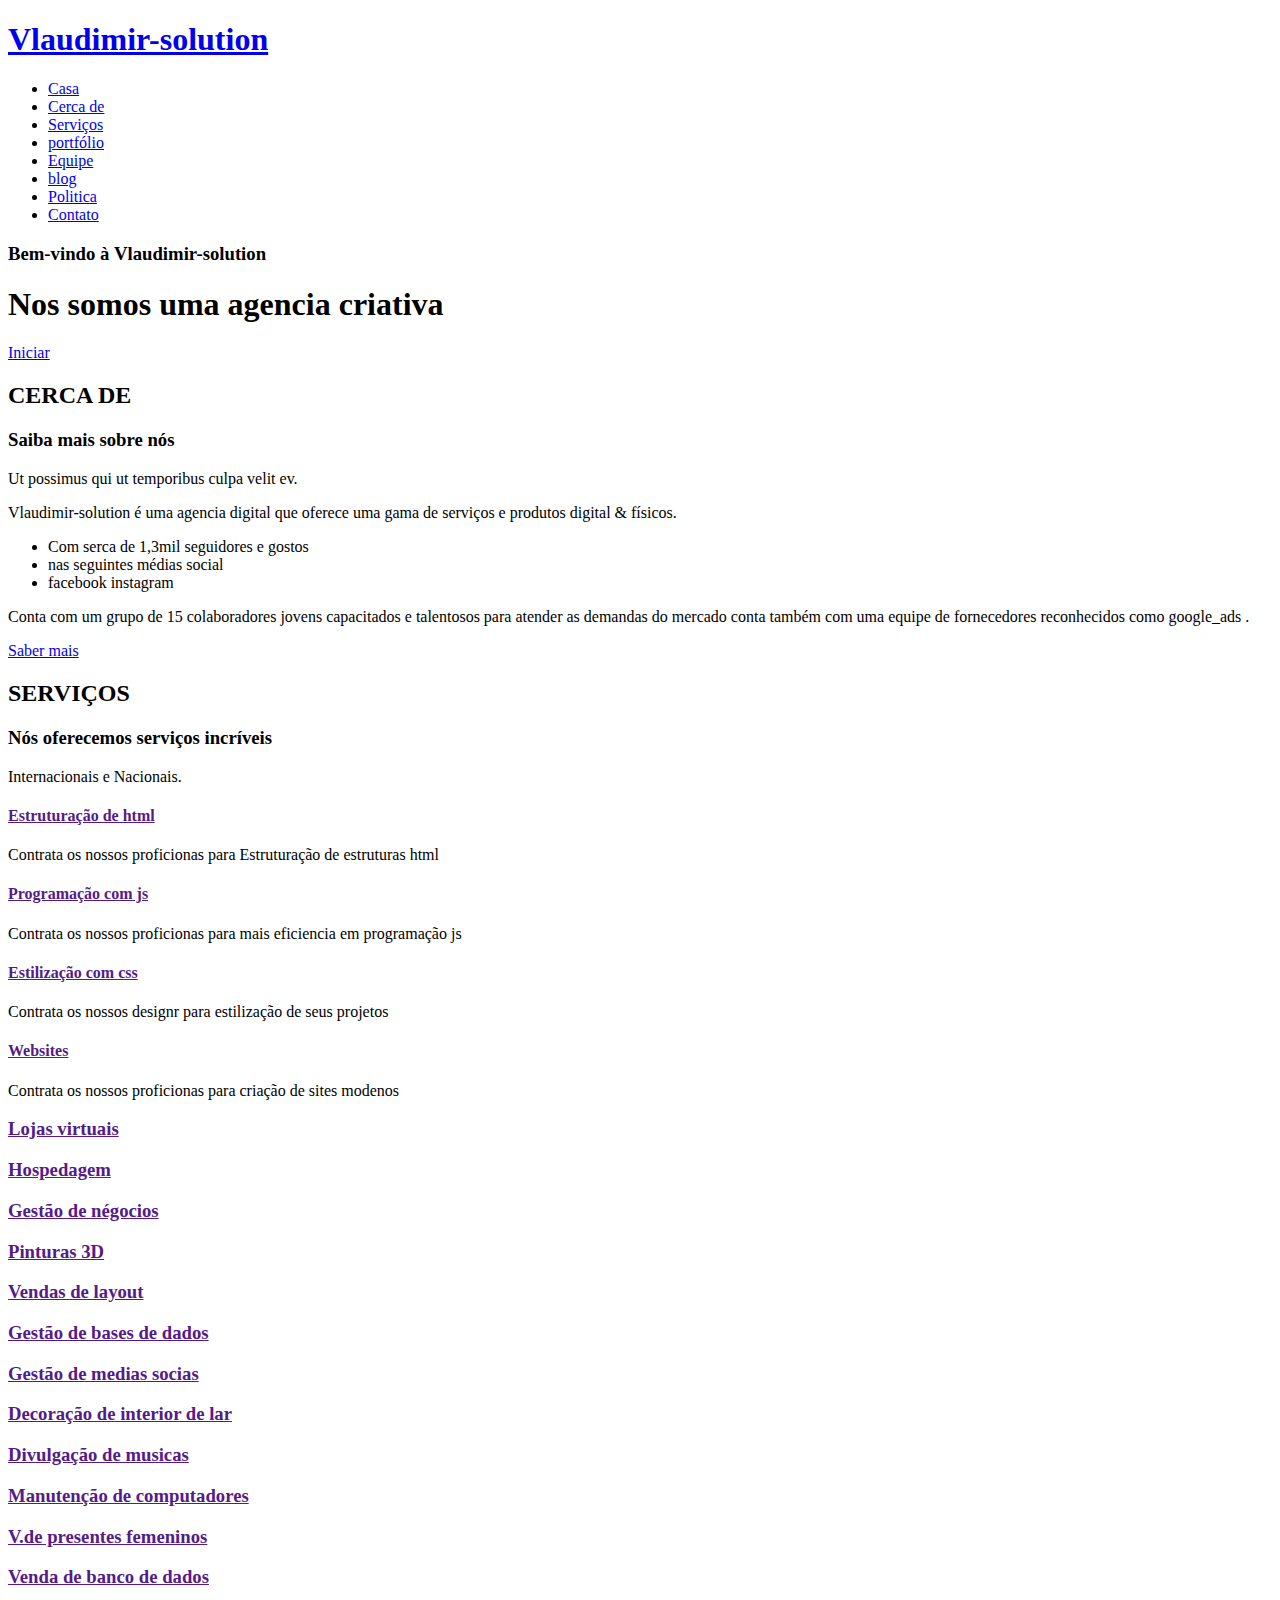
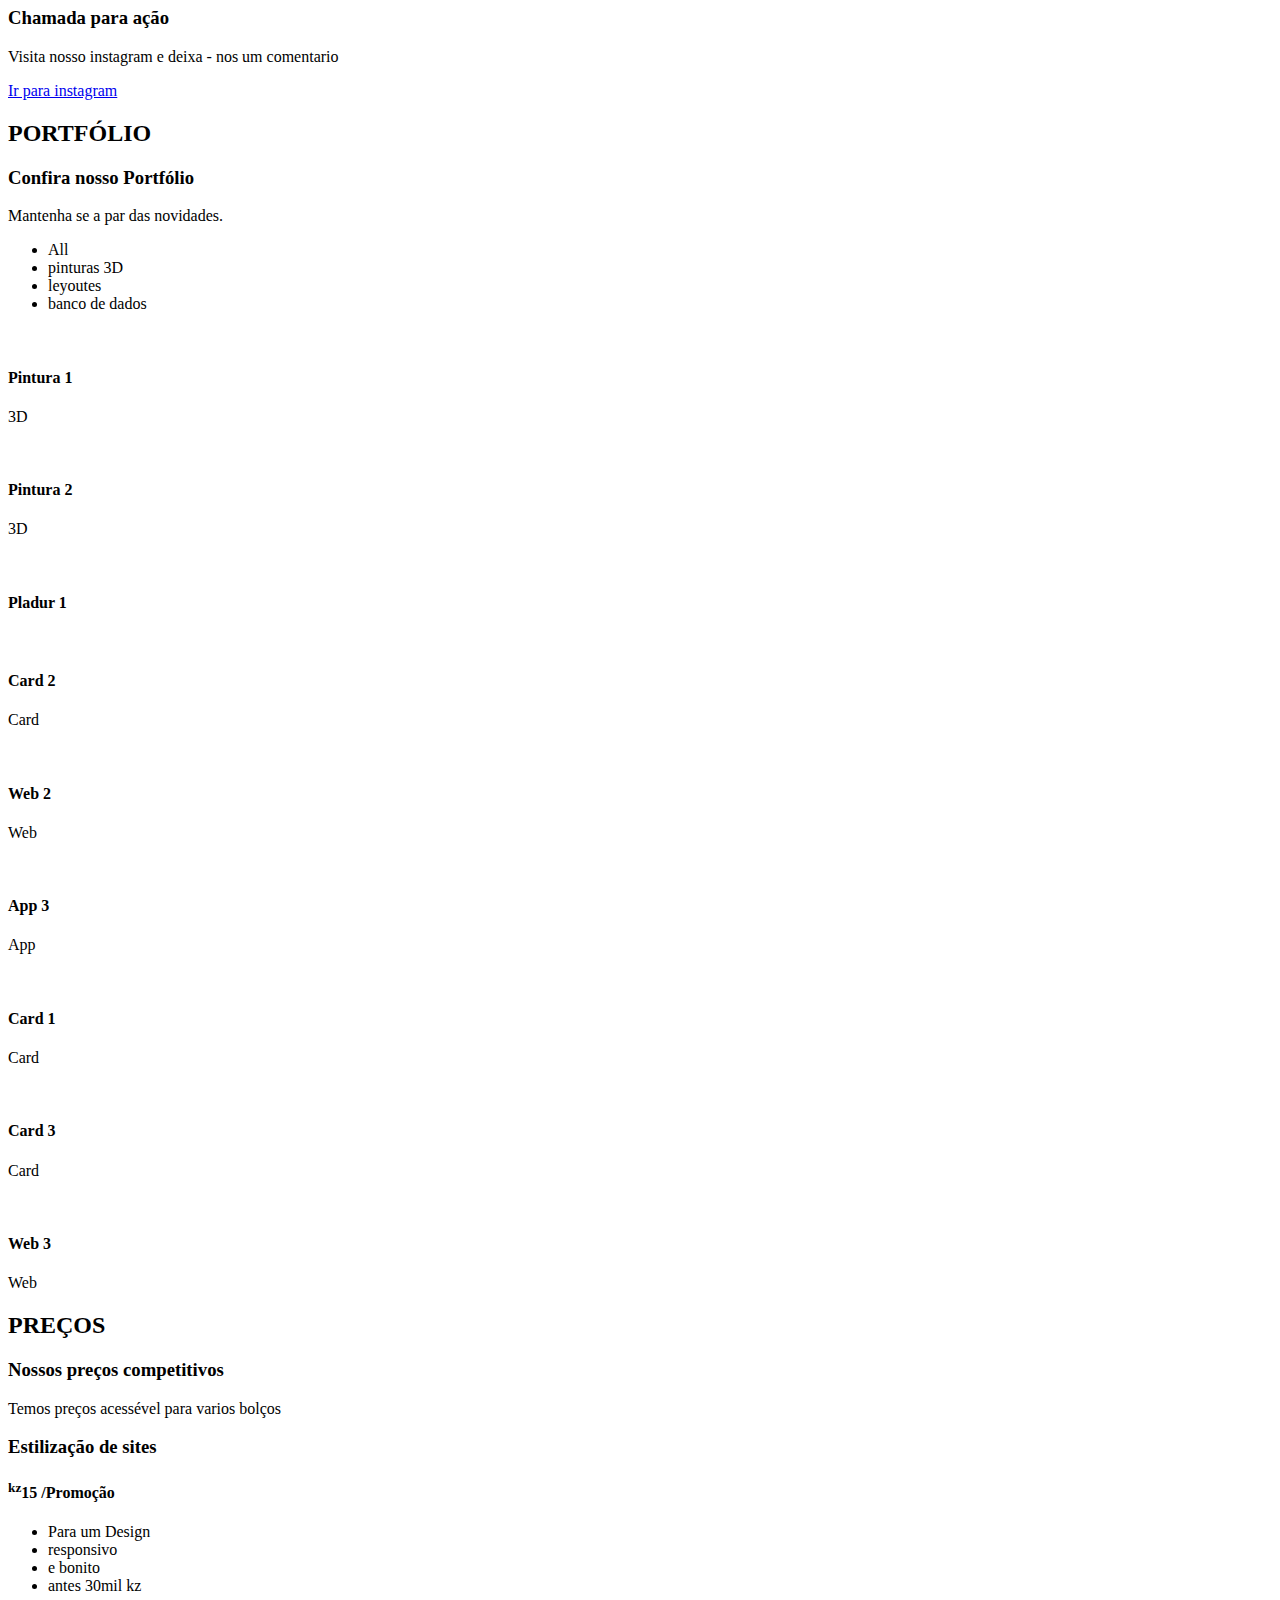
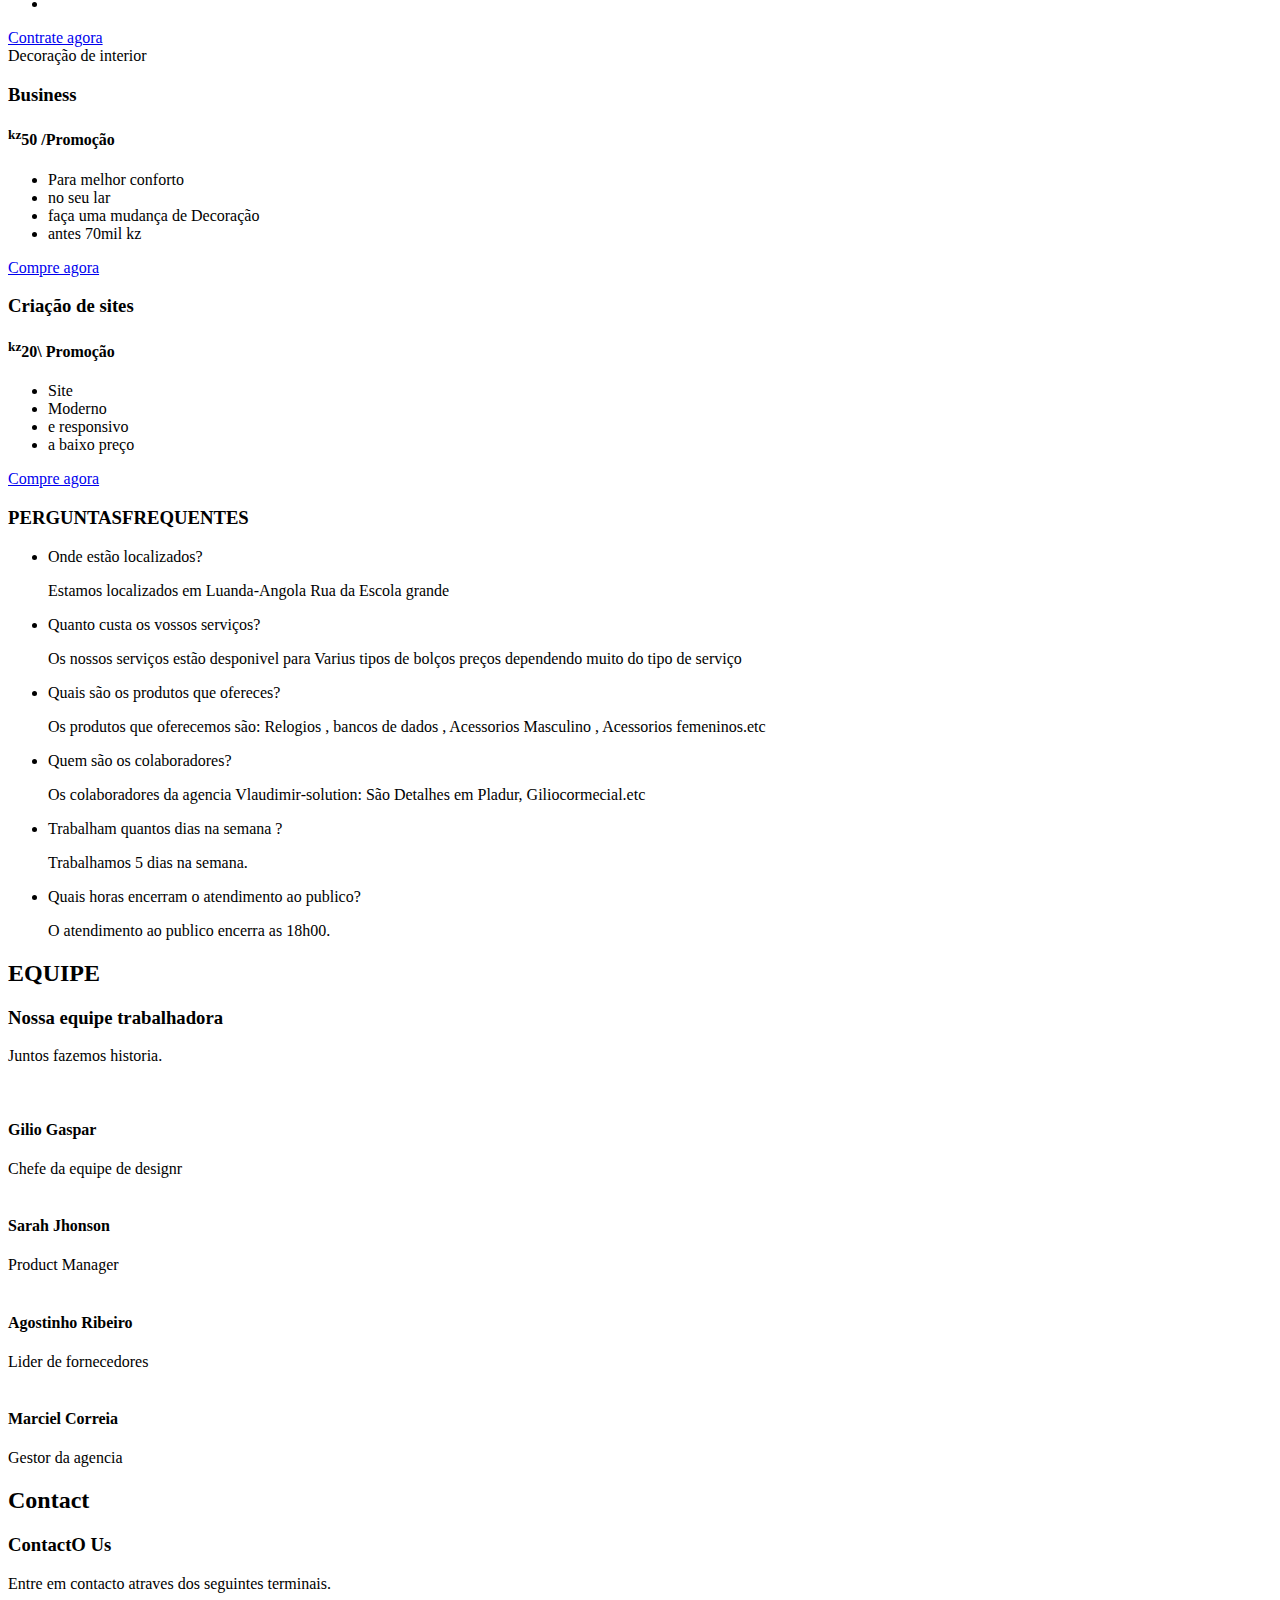
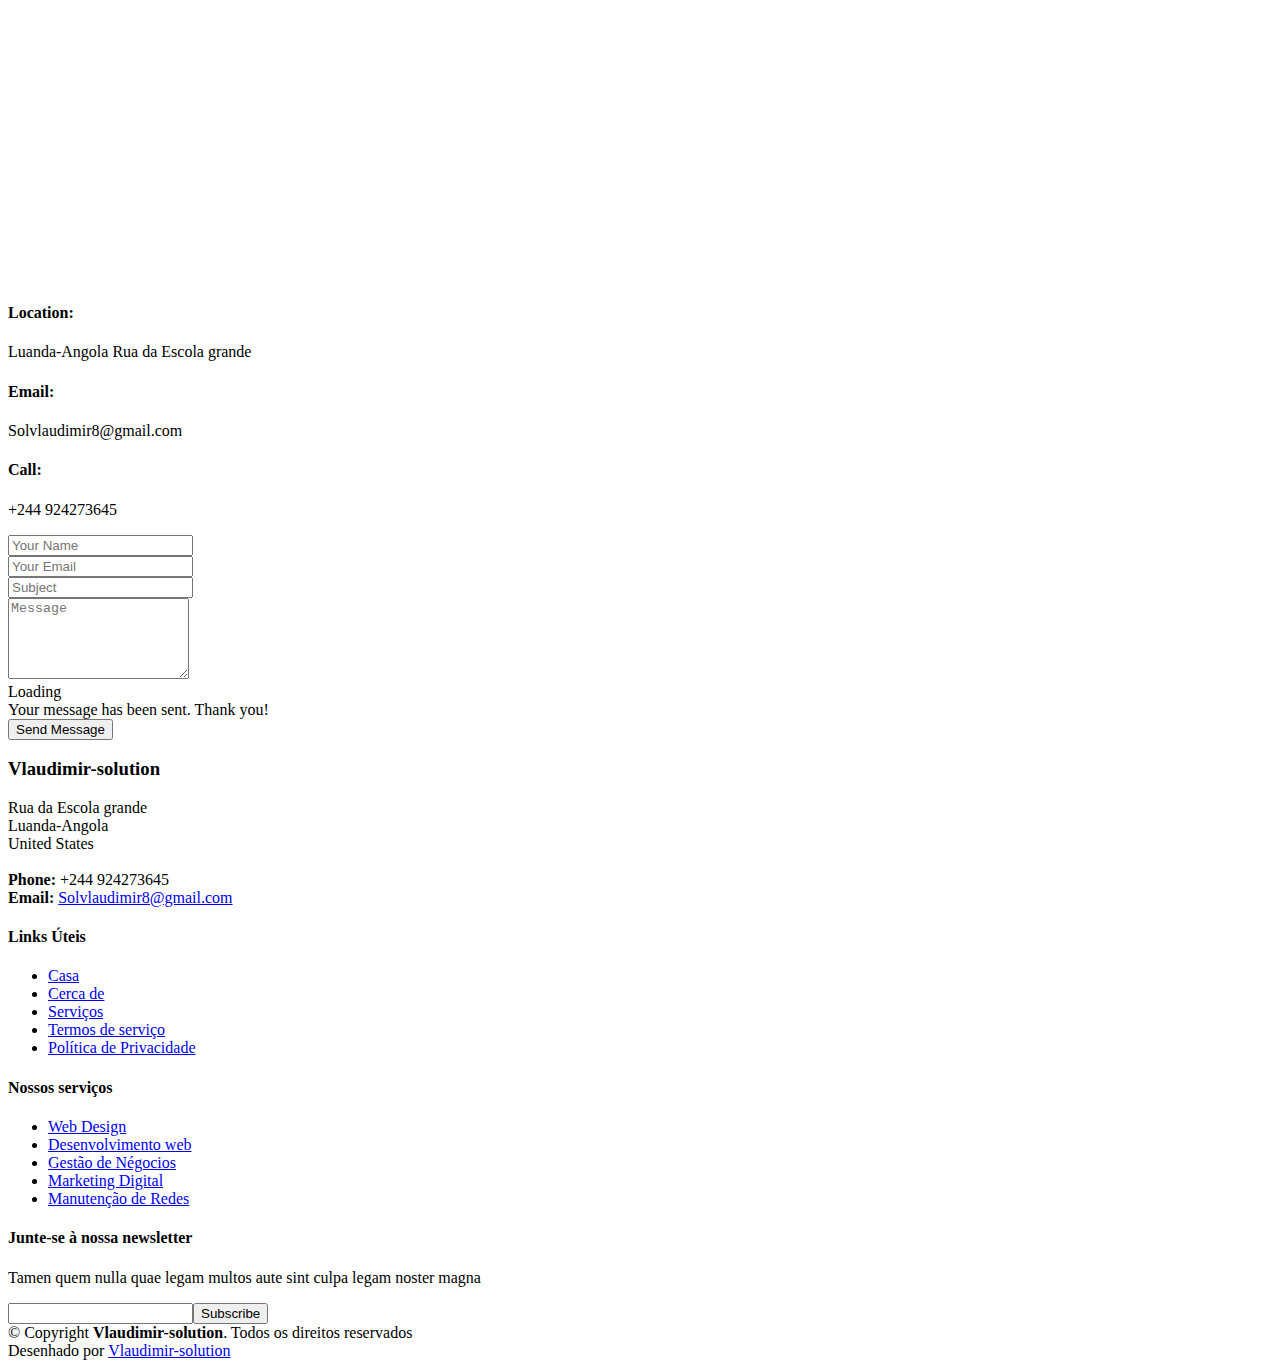
==== index.html @ 9960b3f1 "commit init" ====
<!DOCTYPE html>
<html lang="pt-br">

<head>
  <meta charset="utf-8">
  <meta content="width=device-width, initial-scale=1.0" name="viewport">

  <title>Vlaudimir-solution</title>
  <meta content="Este site é uma Âgencia Digital que oferece uma variedades de produtos & servições digital" name="description">
  <meta content="Vlaudimir-solutionencia Digital, Marketing Digital Digital,Web designr,Crição de sites blogs& lojas virtual,vendas de tichertes personalisadas , pladur" name="keywords">
  <meta content="Vlaudimir-solution" name="auctor" >

  <!-- Logotipo da agencia -->
  <link href="assets/img/logotipo vs.jpg" rel="icon">
  <link href="assets/img/apple-touch-icon.png" rel="apple-touch-icon">

  <!-- Google Fonts -->
  <link href="https://fonts.googleapis.com/css?family=Open+Sans:300,300i,400,400i,600,600i,700,700i|Nunito:300,300i,400,400i,600,600i,700,700i|Poppins:300,300i,400,400i,500,500i,600,600i,700,700i" rel="stylesheet">

  <!-- Vendor CSS Files -->
  <link href="assets/vendor/bootstrap/css/bootstrap.min.css" rel="stylesheet">
  <link href="assets/vendor/bootstrap-icons/bootstrap-icons.css" rel="stylesheet">
  <link href="assets/vendor/boxicons/css/boxicons.min.css" rel="stylesheet">
  <link href="assets/vendor/glightbox/css/glightbox.min.css" rel="stylesheet">
  <link href="assets/vendor/remixicon/remixicon.css" rel="stylesheet">
  <link href="assets/vendor/swiper/swiper-bundle.min.css" rel="stylesheet">

  <!-- Template Main CSS File -->
  <link href="assets/css/style.css" rel="stylesheet">

 
</head>

<body>

  <!-- ======= Header ======= -->
  <header id="header" class="fixed-top ">
    <div class="container d-flex align-items-center justify-content-between">

      <h1 class="logo"><a href="index.html">Vlaudimir-solution</a></h1>
      <!-- Uncomment below if you prefer to use an image logo -->
      <!-- <a href="index.html" class="logo"><img src="assets/img/logo.png" alt="" class="img-fluid"></a>-->

      <nav id="navbar" class="navbar">
        <ul>
          <li><a class="nav-link scrollto active" href="#hero">Casa</a></li>
          <li><a class="nav-link scrollto" href="#about">Cerca de</a></li>
          <li><a class="nav-link scrollto" href="#services"> Serviços</a></li>
          <li><a class="nav-link scrollto " href="#portfolio"> portfólio</a></li>
          <li><a class="nav-link scrollto" href="#team">Equipe</a></li>
          <li><a href="blog.html"> blog</a></li>
          <li class="dropdown"><a href="#"><span>Politica</span> <i class="bi bi-chevron-down"></i></a>
          <!-- <ul>
              <li><a href="#">Menu 1</a></li>
              <li class="dropdown"><a href="#"><span>menu</span> <i class="bi bi-chevron-right"></i></a>
                <ul>
                  <li><a href="#">Anúncio 1</a></li>
                  <li><a href="#">Ponto de amostra</a></li>
                  <li><a href="#">Ropas Masculino</a></li>
                  <li><a href="#">Acessorios femeninos</a></li>
                  <li><a href="#">F</a></li>
                </ul>
              </li>
              <li><a href="#">Drop Down 2</a></li>
              <li><a href="#">Drop Down 3</a></li>
              <li><a href="#">Drop Down 4</a></li>
            </ul>
          </li>--> 
          <li><a class="nav-link scrollto" href="#contact">Contato</a></li>
        </ul>
        <i class="bi bi-list mobile-nav-toggle"></i>
      </nav><!-- .navbar -->

    </div>
  </header><!-- End Header -->

  <!-- ======= Hero Section ======= -->
  <section id="hero">
    <div class="hero-container">
      <h3>Bem-vindo à <strong>Vlaudimir-solution</strong></h3>
      <h1>Nos somos uma agencia criativa</h1>
     <!-- <h2>Nos somos um grupo de jovens programadores talentosos   </h2>-->
      <a href="#about" class="btn-get-started scrollto">Iniciar</a>
    </div>
  </section><!-- End Hero -->

  <main id="main">

    <!-- ======= About Section ======= -->
    <section id="about" class="about">
      <div class="container">

        <div class="section-title">
          <h2>CERCA DE</h2>
          <h3>Saiba mais  <span>sobre nós</span></h3>
          <p>Ut possimus qui ut temporibus culpa velit ev.</p>
        </div>

        <div class="row content">
          <div class="col-lg-6">
            <p>
              Vlaudimir-solution é uma agencia digital que oferece uma gama de serviços e produtos digital & físicos.
            </p>
            <ul>
              <li><i class="ri-check-double-line"></i>Com serca de 1,3mil  seguidores e gostos</li>
              <li><i class="ri-check-double-line"></i>nas seguintes médias social</li>
              <li><i class="ri-check-double-line"></i>facebook instagram </li>
            </ul>
          </div>
          <div class="col-lg-6 pt-4 pt-lg-0">
            <p>
             Conta com um grupo de 15 colaboradores jovens capacitados e talentosos para atender as demandas do mercado conta também com uma equipe de fornecedores reconhecidos como google_ads .
            </p>
            <a href="blog.html" class="btn-learn-more">Saber mais</a>
          </div>
        </div>

      </div>
    </section><!-- End About Section -->

    <!-- ======= Services Section ======= -->
    <section id="services" class="services">
      <div class="container">

        <div class="section-title">
          <h2>SERVIÇOS</h2>
          <h3>Nós oferecemos  <span>serviços incríveis</span></h3>
          <p>Internacionais e Nacionais.</p>
        </div>

        <div class="row">
          <div class="col-md-6 col-lg-3 d-flex align-items-stretch mb-5 mb-lg-0">
            <div class="icon-box">
              <div class="icon"></i><i class="bi bi-filetype-html"></i></div>
              <h4 class="title"><a href="">Estruturação de html</a></h4>
              <p class="description">Contrata os nossos proficionas para Estruturação de estruturas html</p>
            </div>
          </div>

          <div class="col-md-6 col-lg-3 d-flex align-items-stretch mb-5 mb-lg-0">
            <div class="icon-box">
              <div class="icon"><i class="bi bi-filetype-js"></i></i></div>
              <h4 class="title"><a href="">Programação com js</a></h4>
              <p class="description">Contrata os nossos proficionas para mais eficiencia em programação js </p>
            </div>
          </div>

          <div class="col-md-6 col-lg-3 d-flex align-items-stretch mb-5 mb-lg-0">
            <div class="icon-box">
              <div class="icon"><i class="bi bi-filetype-css"></i></div>
              <h4 class="title"><a href="">Estilização com css</a></h4>
              <p class="description">Contrata os nossos designr para estilização de seus projetos</p>
            </div>
          </div>

          <div class="col-md-6 col-lg-3 d-flex align-items-stretch mb-5 mb-lg-0">
            <div class="icon-box">
              <div class="icon"><i class="bx bx-world"></i></div>
              <h4 class="title"><a href="">Websites</a></h4>
              <p class="description">Contrata os nossos proficionas para criação de sites modenos</p>
            </div>
          </div>

        </div>

      </div>
    </section><!-- End Services Section -->

    <!-- ======= Features Section ======= -->
    <section id="features" class="features">
      <div class="container">

        <div class="row">
          <div class="col-lg-3 col-md-4 col-6 col-6">
            <div class="icon-box">
              <i class="ri-store-line" style="color: #ffbb2c;"></i>
              <h3><a href="">Lojas virtuais</a></h3>
            </div>
          </div>
          <div class="col-lg-3 col-md-4 col-6">
            <div class="icon-box">
              <i class="bi bi-arrow-down-up"style="color: #5578ff;"></i>
              <h3><a href="">Hospedagem </a></h3>
            </div>
          </div>
          <div class="col-lg-3 col-md-4 col-6 mt-4 mt-md-0">
            <div class="icon-box">
              <i class="bi bi-buildings"style="color: #e80368;"></i>
              <h3><a href="">Gestão de négocios</a></h3>
            </div>
          </div>
          <div class="col-lg-3 col-md-4 col-6 mt-4 mt-lg-0">
            <div class="icon-box">
              <i class="ri-paint-brush-line" style="color: #e361ff;"></i>
              <h3><a href="">Pinturas 3D</a></h3>
            </div>
          </div>
          <div class="col-lg-3 col-md-4 col-6 mt-4">
            <div class="icon-box">
              <i class="bi bi-columns"style="color: #47aeff;"></i>
              <h3><a href="">Vendas de layout</a></h3>
            </div>
          </div>
          <div class="col-lg-3 col-md-4 col-6 mt-4">
            <div class="icon-box">
              <i class="bi bi-database"style="color: #ffa76e;"></i>
              <h3><a href="">Gestão de bases de dados</a></h3>
            </div>
          </div>
          <div class="col-lg-3 col-md-4 col-6 mt-4">
            <div class="icon-box">
              <i class="bi bi-facebook" style="color: #11dbcf;"></i>
              <h3><a href="">Gestão de medias socias</a></h3>
            </div>
          </div>
          <div class="col-lg-3 col-md-4 col-6 mt-4">
            <div class="icon-box">
              <i class="bi bi-house-door"style="color: #4233ff;"></i>
              <h3><a href="">Decoração de interior de lar</a></h3>
            </div>
          </div>
          <div class="col-lg-3 col-md-4 col-6 mt-4">
            <div class="icon-box">
              <i class="bi bi-music-note-beamed"style="color: #b2904f;"></i>
              <h3><a href="">Divulgação de musicas</a></h3>
            </div>
          </div>
          <div class="col-lg-3 col-md-4 col-6 mt-4">
            <div class="icon-box">
              <i class="bi bi-pc-display"style="color: #b20969;"></i>
              <h3><a href="">Manutenção de computadores</a></h3>
            </div>
          </div>
          <div class="col-lg-3 col-md-4 col-6 mt-4">
            <div class="icon-box">
              <i class="bi bi-gift"style="color: #ff5828;"></i>
              <h3><a href="">V.de presentes femeninos</a></h3>
            </div>
          </div>
          <div class="col-lg-3 col-md-4 col-6 mt-4">
            <div class="icon-box">
              <i class="bi bi-filetype-sql"style="color: #29cc61;"></i>
              <h3><a href="">Venda de banco de dados</a></h3>
            </div>
          </div>
        </div>

      </div>
    </section><!-- End Features Section -->

    <!-- ======= Cta Section ======= -->
    <section id="cta" class="cta">
      <div class="container">

        <div class="text-center">
          <h3>Chamada para ação</h3>
          <p> Visita nosso instagram e deixa - nos um comentario<i class="bi bi-chat"></i></p>
          <a class="cta-btn" href="https://www.instagram.com/vlaudimir_solution/">Ir para instagram</a>
        </div>

      </div>
    </section><!-- End Cta Section -->

    <!-- ======= Portfolio Section ======= -->
    <section id="portfolio" class="portfolio">
      <div class="container">

        <div class="section-title">
          <h2>PORTFÓLIO</h2>
          <h3>Confira nosso <span>Portfólio</span></h3>
          <p>Mantenha se a par das novidades.</p>
        </div>

        <div class="row">
          <div class="col-lg-12 d-flex justify-content-center">
            <ul id="portfolio-flters">
              <li data-filter="*" class="filter-active">All</li>
              <li data-filter=".filter-app">pinturas 3D</li>
              <li data-filter=".filter-card">leyoutes</li>
              <li data-filter=".filter-web">banco de dados</li>
            </ul>
          </div>
        </div>

        <div class="row portfolio-container">

          <div class="col-lg-4 col-md-6 portfolio-item filter-app">
            <img src="assets/img/portfolio/portifolio1.jpeg" class="img-fluid" alt="">
            <div class="portfolio-info">
              <h4>Pintura 1</h4>
              <p>3D</p>
              <a href="assets/img/portfolio/portfolio11.jpeg" data-gallery="portfolioGallery" class="portfolio-lightbox preview-link" title="App 1"><i class="bx bx-plus"></i></a>
              <a href="portfolio-details.html" class="details-link" title="More Details"><i class="bx bx-link"></i></a>
            </div>
          </div>

          <div class="col-lg-4 col-md-6 portfolio-item filter-web">
            <img src="assets/img/portfolio/portifolio2.jpeg" class="img-fluid" alt="">
            
            <div class="portfolio-info">
              <h4>Pintura 2</h4>
              <p>3D</p>
              <a href="assets/img/portfolio/portfolio-2.jpg" data-gallery="portfolioGallery" class="portfolio-lightbox preview-link" title="Web 3"><i class="bx bx-plus"></i></a>
              <a href="portfolio-details.html" class="details-link" title="More Details"><i class="bx bx-link"></i></a>
            </div>
          </div>

          <div class="col-lg-4 col-md-6 portfolio-item filter-app">
            <img src="assets/img/portfolio/portifolio3.jpeg" class="img-fluid" alt="">
            <div class="portfolio-info">
              <h4>Pladur 1</h4>
              <p></p>
              <a href="assets/img/portfolio/portfolio-3.jpg" data-gallery="portfolioGallery" class="portfolio-lightbox preview-link" title="App 2"><i class="bx bx-plus"></i></a>
              <a href="portfolio-details.html" class="details-link" title="More Details"><i class="bx bx-link"></i></a>
            </div>
          </div>

          <div class="col-lg-4 col-md-6 portfolio-item filter-card">
            <img src="assets/img/portfolio/portifolio4.jpeg" class="img-fluid" alt="">
            <div class="portfolio-info">
              <h4>Card 2</h4>
              <p>Card</p>
              <a href="assets/img/portfolio/portfolio-4.jpg" data-gallery="portfolioGallery" class="portfolio-lightbox preview-link" title="Card 2"><i class="bx bx-plus"></i></a>
              <a href="portfolio-details.html" class="details-link" title="More Details"><i class="bx bx-link"></i></a>
            </div>
          </div>

          <div class="col-lg-4 col-md-6 portfolio-item filter-web">
            <img src="assets/img/portfolio/portifolio5.jpeg" height="275px" class="img-fluid" alt="">
            <div class="portfolio-info">
              <h4>Web 2</h4>
              <p>Web</p>
              <a href="assets/img/portfolio/portfolio-5.jpg" data-gallery="portfolioGallery" class="portfolio-lightbox preview-link" title="Web 2"><i class="bx bx-plus"></i></a>
              <a href="portfolio-details.html" class="details-link" title="More Details"><i class="bx bx-link"></i></a>
            </div>
          </div>

          <div class="col-lg-4 col-md-6 portfolio-item filter-app">
            <img src="assets/img/portfolio/portifolio6.jpeg" class="img-fluid" alt="">
            <div class="portfolio-info">
              <h4>App 3</h4>
              <p>App</p>
              <a href="assets/img/portfolio/portifolio6.jpeg" data-gallery="portfolioGallery" class="portfolio-lightbox preview-link" title="App 3"><i class="bx bx-plus"></i></a>
              <a href="portfolio-details.html" class="details-link" title="More Details"><i class="bx bx-link"></i></a>
            </div>
          </div>

          <div class="col-lg-4 col-md-6 portfolio-item filter-card">
            <img src="assets/img/portfolio/portifolio7.jpeg" class="img-fluid" alt="">
            <div class="portfolio-info">
              <h4>Card 1</h4>
              <p>Card</p>
              <a href="assets/img/portfolio/portfolio-7.jpg" data-gallery="portfolioGallery" class="portfolio-lightbox preview-link" title="Card 1"><i class="bx bx-plus"></i></a>
              <a href="portfolio-details.html" class="details-link" title="More Details"><i class="bx bx-link"></i></a>
            </div>
          </div>

          <div class="col-lg-4 col-md-6 portfolio-item filter-card">
            <img src="assets/img/portfolio/portifolio8.jpeg" class="img-fluid" alt="">
            <div class="portfolio-info">
              <h4>Card 3</h4>
              <p>Card</p>
              <a href="assets/img/portfolio/portifolio8.jpeg" data-gallery="portfolioGallery" class="portfolio-lightbox preview-link" title="Card 3"><i class="bx bx-plus"></i></a>
              <a href="portfolio-details.html" class="details-link" title="More Details"><i class="bx bx-link"></i></a>
            </div>
          </div>

          <div class="col-lg-4 col-md-6 portfolio-item filter-web">
            <img src="assets/img/portfolio/portifolio9.jpeg" class="img-fluid" alt="">
            <div class="portfolio-info">
              <h4>Web 3</h4>
              <p>Web</p>
              <a href="assets/img/portfolio/portfolio-9.jpg" data-gallery="portfolioGallery" class="portfolio-lightbox preview-link" title="Web 3"><i class="bx bx-plus"></i></a>
              <a href="portfolio-details.html" class="details-link" title="More Details"><i class="bx bx-link"></i></a>
            </div>
          </div>

        </div>

      </div>
    </section><!-- End Portfolio Section -->

    <!-- ======= Pricing Section ======= -->
    <section id="pricing" class="pricing">
      <div class="container">

        <div class="section-title">
          <h2>PREÇOS</h2>
          <h3>Nossos preços <span>competitivos</span></h3>
          <p>Temos preços acessével para varios bolços</p>
        </div>

        <div class="row">

          <div class="col-lg-4 col-md-6">
            <div class="box">
              <h3>Estilização de sites</h3>
              <h4><sup>kz</sup>15<span> /Promoção</span></h4>
              <ul>
                <li>Para um Design</li>
                <li>responsivo</li>
                <li>e bonito</li>
                <li class="na">antes 30mil kz</li>
                <li class="na"></li>
              </ul>
              <div class="btn-wrap">
                <a href="#" class="btn-buy">Contrate agora</a>
              </div>
            </div>
          </div>

          <div class="col-lg-4 col-md-6 mt-4 mt-md-0">
            <div class="box recommended">
              <span class="recommended-badge">Decoração de interior</span>
              <h3>Business</h3>
              <h4><sup>kz</sup>50<span> /Promoção</span></h4>
              <ul>
                <li>Para melhor conforto</li>
                <li>no seu lar </li>
                <li>faça uma mudança de Decoração</li>
              
                <li class="na">antes 70mil kz</li>
              </ul>
              <div class="btn-wrap">
                <a href="#" class="btn-buy">Compre agora</a>
              </div>
            </div>
          </div>

          <div class="col-lg-4 col-md-6 mt-4 mt-lg-0">
            <div class="box">
              <h3>Criação de sites</h3>
              <h4><sup>kz</sup>20<span>\ Promoção</span></h4>
              <ul>
                <li>Site</li>
                <li>Moderno</li>
                <li>e responsivo</li>
                <li>a baixo preço</li>
                
              </ul>
              <div class="btn-wrap">
                <a href="#" class="btn-buy">Compre agora</a>
              </div>
            </div>
          </div>

        </div>

      </div>
    </section><!-- End Pricing Section -->

    <!-- ======= F.A.Q Section ======= -->
    <section id="faq" class="faq">
      <div class="container">

        <div class="section-title">
         <!-- <h2>F.A.Q</h2>-->
          <h3> PERGUNTAS<span>FREQUENTES</span></h3>
        </div>

        <ul class="faq-list">

          <li>
            <div data-bs-toggle="collapse" class="collapsed question" href="#faq1">Onde estão localizados? <i class="bi bi-chevron-down icon-show"></i><i class="bi bi-chevron-up icon-close"></i></div>
            <div id="faq1" class="collapse" data-bs-parent=".faq-list">
              <p>
                Estamos localizados em Luanda-Angola Rua da Escola grande<br>
                
              </p>
            </div>
          </li>

          <li>
            <div data-bs-toggle="collapse" href="#faq2" class="collapsed question">Quanto custa os vossos serviços? <i class="bi bi-chevron-down icon-show"></i><i class="bi bi-chevron-up icon-close"></i></div>
            <div id="faq2" class="collapse" data-bs-parent=".faq-list">
              <p>
                Os nossos serviços estão desponivel para Varius tipos de bolços  preços dependendo muito do tipo de serviço
              </p>
            </div>
          </li>

          <li>
            <div data-bs-toggle="collapse" href="#faq3" class="collapsed question">Quais são os produtos que ofereces? <i class="bi bi-chevron-down icon-show"></i><i class="bi bi-chevron-up icon-close"></i></div>
            <div id="faq3" class="collapse" data-bs-parent=".faq-list">
              <p>
                Os produtos que oferecemos são: Relogios , bancos de dados , Acessorios Masculino , Acessorios femeninos.etc
              </p>
            </div>
          </li>

          <li>
            <div data-bs-toggle="collapse" href="#faq4" class="collapsed question">Quem  são os colaboradores? <i class="bi bi-chevron-down icon-show"></i><i class="bi bi-chevron-up icon-close"></i></div>
            <div id="faq4" class="collapse" data-bs-parent=".faq-list">
              <p>
                 Os colaboradores da agencia Vlaudimir-solution: São  Detalhes em Pladur, Giliocormecial.etc
              </p>
            </div>
          </li>

          <li>
            <div data-bs-toggle="collapse" href="#faq5" class="collapsed question">Trabalham quantos dias na semana ? <i class="bi bi-chevron-down icon-show"></i><i class="bi bi-chevron-up icon-close"></i></div>
            <div id="faq5" class="collapse" data-bs-parent=".faq-list">
              <p>
                Trabalhamos 5 dias na semana.
              </p>
            </div>
          </li>

          <li>
            <div data-bs-toggle="collapse" href="#faq6" class="collapsed question">Quais horas encerram o atendimento ao publico? <i class="bi bi-chevron-down icon-show"></i><i class="bi bi-chevron-up icon-close"></i></div>
            <div id="faq6" class="collapse" data-bs-parent=".faq-list">
              <p>
                O atendimento ao publico encerra as 18h00.
              </p>
            </div>
          </li>

        </ul>

      </div>
    </section><!-- End F.A.Q Section -->

    <!-- ======= Team Section ======= -->
    <section id="team" class="team">
      <div class="container">

        <div class="section-title">
          <h2>EQUIPE</h2>
          <h3>Nossa equipe <span>trabalhadora</span></h3>
          <p>Juntos fazemos historia.</p>
        </div>

        <div class="row">

          <div class="col-lg-3 col-md-6 d-flex align-items-stretch">
            <div class="member">
              <div class="member-img">
                <img src="assets/img/team/team1.jpg" class="img-fluid" alt="">
                <div class="social">
                  <a href=""><i class="bi bi-twitter"></i></a>
                  <a href=""><i class="bi bi-facebook"></i></a>
                  <a href="https://www.instagram.com/vlaudimir_solution/"><i class="bi bi-instagram"></i></a>
                  <a href=""><i class="bi bi-linkedin"></i></a>
                </div>
              </div>
              <div class="member-info">
                <h4>Gilio Gaspar</h4>
                <span>Chefe da equipe de designr</span>
              </div>
            </div>
          </div>

          <div class="col-lg-3 col-md-6 d-flex align-items-stretch">
            <div class="member">
              <div class="member-img">
                <img src="assets/img/team/team2.jpg" class="img-fluid" alt="">
                <div class="social">
                  <a href=""><i class="bi bi-twitter"></i></a>
                  <a href=""><i class="bi bi-facebook"></i></a>
                  <a href=""><i class="bi bi-instagram"></i></a>
                  <a href=""><i class="bi bi-linkedin"></i></a>
                </div>
              </div>
              <div class="member-info">
                <h4>Sarah Jhonson</h4>
                <span>Product Manager</span>
              </div>
            </div>
          </div>

          <div class="col-lg-3 col-md-6 d-flex align-items-stretch">
            <div class="member">
              <div class="member-img">
                <img src="assets/img/team/team3.jpg" class="img-fluid" alt="">
                <div class="social">
                  <a href=""><i class="bi bi-twitter"></i></a>
                  <a href=""><i class="bi bi-facebook"></i></a>
                  <a href=""><i class="bi bi-instagram"></i></a>
                  <a href=""><i class="bi bi-linkedin"></i></a>
                </div>
              </div>
              <div class="member-info">
                <h4>Agostinho Ribeiro</h4>
                <span>Lider de fornecedores</span>
              </div>
            </div>
          </div>

          <div class="col-lg-3 col-md-6 d-flex align-items-stretch">
            <div class="member">
              <div class="member-img">
                <img src="assets/img/team/team4.jpg" class="img-fluid" alt="">
                <div class="social">
                  <a href=""><i class="bi bi-twitter"></i></a>
                  <a href=""><i class="bi bi-facebook"></i></a>
                  <a href=""><i class="bi bi-instagram"></i></a>
                  <a href=""><i class="bi bi-linkedin"></i></a>
                </div>
              </div>
              <div class="member-info">
                <h4>Marciel Correia</h4>
                <span>Gestor da agencia</span>
              </div>
            </div>
          </div>

        </div>

      </div>
    </section><!-- End Team Section -->

    <!-- ======= Contact Section ======= -->
    <section id="contact" class="contact">
      <div class="container">

        <div class="section-title">
          <h2>Contact</h2>
          <h3>ContactO <span>Us</span></h3>
          <p>Entre em contacto atraves dos seguintes terminais.</p>
        </div>

        <div>
          <iframe src="https://www.google.com/maps/embed?pb=!1m18!1m12!1m3!1d15769.685905044178!2d13.279190507606616!3d-8.840292885527916!2m3!1f0!2f0!3f0!3m2!1i1024!2i768!4f13.1!3m3!1m2!1s0x1a51f1153a3823f1%3A0xcf350c70adf26779!2sescola%20Grande!5e0!3m2!1spt-PT!2sao!4v1673445934446!5m2!1spt-PT!2sao" width="1000PX" height="270PX" style="border:0;" allowfullscreen="" loading="lazy" referrerPolítica de Privacidade="no-referrer-when-downgrade"></iframe>
        </div>

        <div class="row mt-5">

          <div class="col-lg-4">
            <div class="info">
              <div class="address">
                <i class="bi bi-geo-alt"></i>
                <h4>Location:</h4>
                <p>Luanda-Angola Rua da Escola grande</p>
              </div>

              <div class="email">
                <i class="bi bi-envelope"></i>
                <h4>Email:</h4>
                <p>Solvlaudimir8@gmail.com</p>
              </div>

              <div class="phone">
                <i class="bi bi-phone"></i>
                <h4>Call:</h4>
                <p>+244 924273645</p>
              </div>

            </div>

          </div>

          <div class="col-lg-8 mt-5 mt-lg-0">

            <form action="forms/contact.php" method="post" role="form" class="php-email-form">
              <div class="row">
                <div class="col-md-6 form-group">
                  <input type="text" name="name" class="form-control" id="name" placeholder="Your Name" required>
                </div>
                <div class="col-md-6 form-group mt-3 mt-md-0">
                  <input type="email" class="form-control" name="email" id="email" placeholder="Your Email" required>
                </div>
              </div>
              <div class="form-group mt-3">
                <input type="text" class="form-control" name="subject" id="subject" placeholder="Subject" required>
              </div>
              <div class="form-group mt-3">
                <textarea class="form-control" name="message" rows="5" placeholder="Message" required></textarea>
              </div>
              <div class="my-3">
                <div class="loading">Loading</div>
                <div class="error-message"></div>
                <div class="sent-message">Your message has been sent. Thank you!</div>
              </div>
              <div class="text-center"><button type="submit">Send Message</button></div>
            </form>

          </div>

        </div>

      </div>
    </section><!-- End Contact Section -->

  </main><!-- End #main -->

  <!-- ======= Footer ======= -->
  <footer id="footer">

    <div class="footer-top">
      <div class="container">
        <div class="row">

          <div class="col-lg-3 col-md-6 footer-contact">
            <h3>Vlaudimir-solution</h3>
            <p>
              Rua da Escola grande<br>
              Luanda-Angola<br>
              United States <br><br>
              <strong>Phone:</strong> +244 924273645<br>
              <strong>Email:</strong> <a href="mailto:Solvlaudimir8@gmail.com">Solvlaudimir8@gmail.com</a> <br>
            </p>
          </div>





          <div class="col-lg-2 col-md-6 footer-links">
            <h4>Links Úteis</h4>
            <ul>
              <li><i class="bx bx-chevron-right"></i> <a href="#">Casa</a></li>
              <li><i class="bx bx-chevron-right"></i> <a href="#">Cerca de</a></li>
              <li><i class="bx bx-chevron-right"></i> <a href="#">Serviços</a></li>
              <li><i class="bx bx-chevron-right"></i> <a href="#">Termos de serviço</a></li>
              <li><i class="bx bx-chevron-right"></i> <a href="#">Política de Privacidade</a></li>
            </ul>
          </div>

          <div class="col-lg-3 col-md-6 footer-links">
            <h4>Nossos serviços</h4>
            <ul>
              <li><i class="bx bx-chevron-right"></i> <a href="#">Web Design</a></li>
              <li><i class="bx bx-chevron-right"></i> <a href="#">Desenvolvimento web</a></li>
              <li><i class="bx bx-chevron-right"></i> <a href="#">Gestão de Négocios</a></li>
              <li><i class="bx bx-chevron-right"></i> <a href="#">Marketing Digital</a></li>
              <li><i class="bx bx-chevron-right"></i> <a href="#">Manutenção de Redes</a></li>
            </ul>
          </div>

          <div class="col-lg-4 col-md-6 footer-newsletter">
            <h4>Junte-se à nossa newsletter</h4>
            <p>Tamen quem nulla quae legam multos aute sint culpa legam noster magna</p>
            <form action="" method="post">
              <input type="email" name="email"><input type="submit" value="Subscribe">
            </form>
          </div>

        </div>
      </div>
    </div>

    <div class="container d-md-flex py-4">

      <div class="me-md-auto text-center text-md-start">
        <div class="copyright">
          &copy; Copyright <strong><span>Vlaudimir-solution</span></strong>. Todos os direitos reservados
        </div>
        <div class="credits">
          
          Desenhado por <a href="https://www.facebook.com/people/Vlaudimir-solution/100071527245601/">Vlaudimir-solution</a>
        </div>
      </div>
      <div class="social-links text-center text-md-right pt-3 pt-md-0">
        <a href="https://twitter.com/VlaudimirS" class="twitter"><i class="bx bxl-twitter"></i></a>
        <a href="https://www.facebook.com/people/Vlaudimir-solution/100071527245601/?paipv=0&eav=AfYNBgfDDqJh4VzP-jcaLzPOrv1B4t2i1Clq-ge3w0HSK4olL8sWRRWQDKuY0DI4i5E&_rdr" class="facebook"><i class="bx bxl-facebook"></i></a>
        <a href="https://www.instagram.com/vlaudimir_solution/" class="instagram"><i class="bx bxl-instagram"></i></a>
        <a href="#" class="google-plus"><i class="bx bxl-skype"></i></a>
        <a href="#" class="linkedin"><i class="bx bxl-linkedin"></i></a>
        <a href="tiktok.com\@vlaudimirsolution3" class="linkedin"><i class="bi bi-tiktok"></i></a>
      </div>
    </div>
  </footer><!-- End Footer -->

  <a href="#" class="back-to-top d-flex align-items-center justify-content-center"><i class="bi bi-arrow-up-short"></i></a>

  <!-- Vendor JS Files -->
  <script src="assets/vendor/bootstrap/js/bootstrap.bundle.min.js"></script>
  <script src="assets/vendor/glightbox/js/glightbox.min.js"></script>
  <script src="assets/vendor/isotope-layout/isotope.pkgd.min.js"></script>
  <script src="assets/vendor/swiper/swiper-bundle.min.js"></script>
  <script src="assets/vendor/php-email-form/validate.js"></script>

  <!-- Template Main JS File -->
  <script src="assets/js/main.js"></script>

</body>

</html>
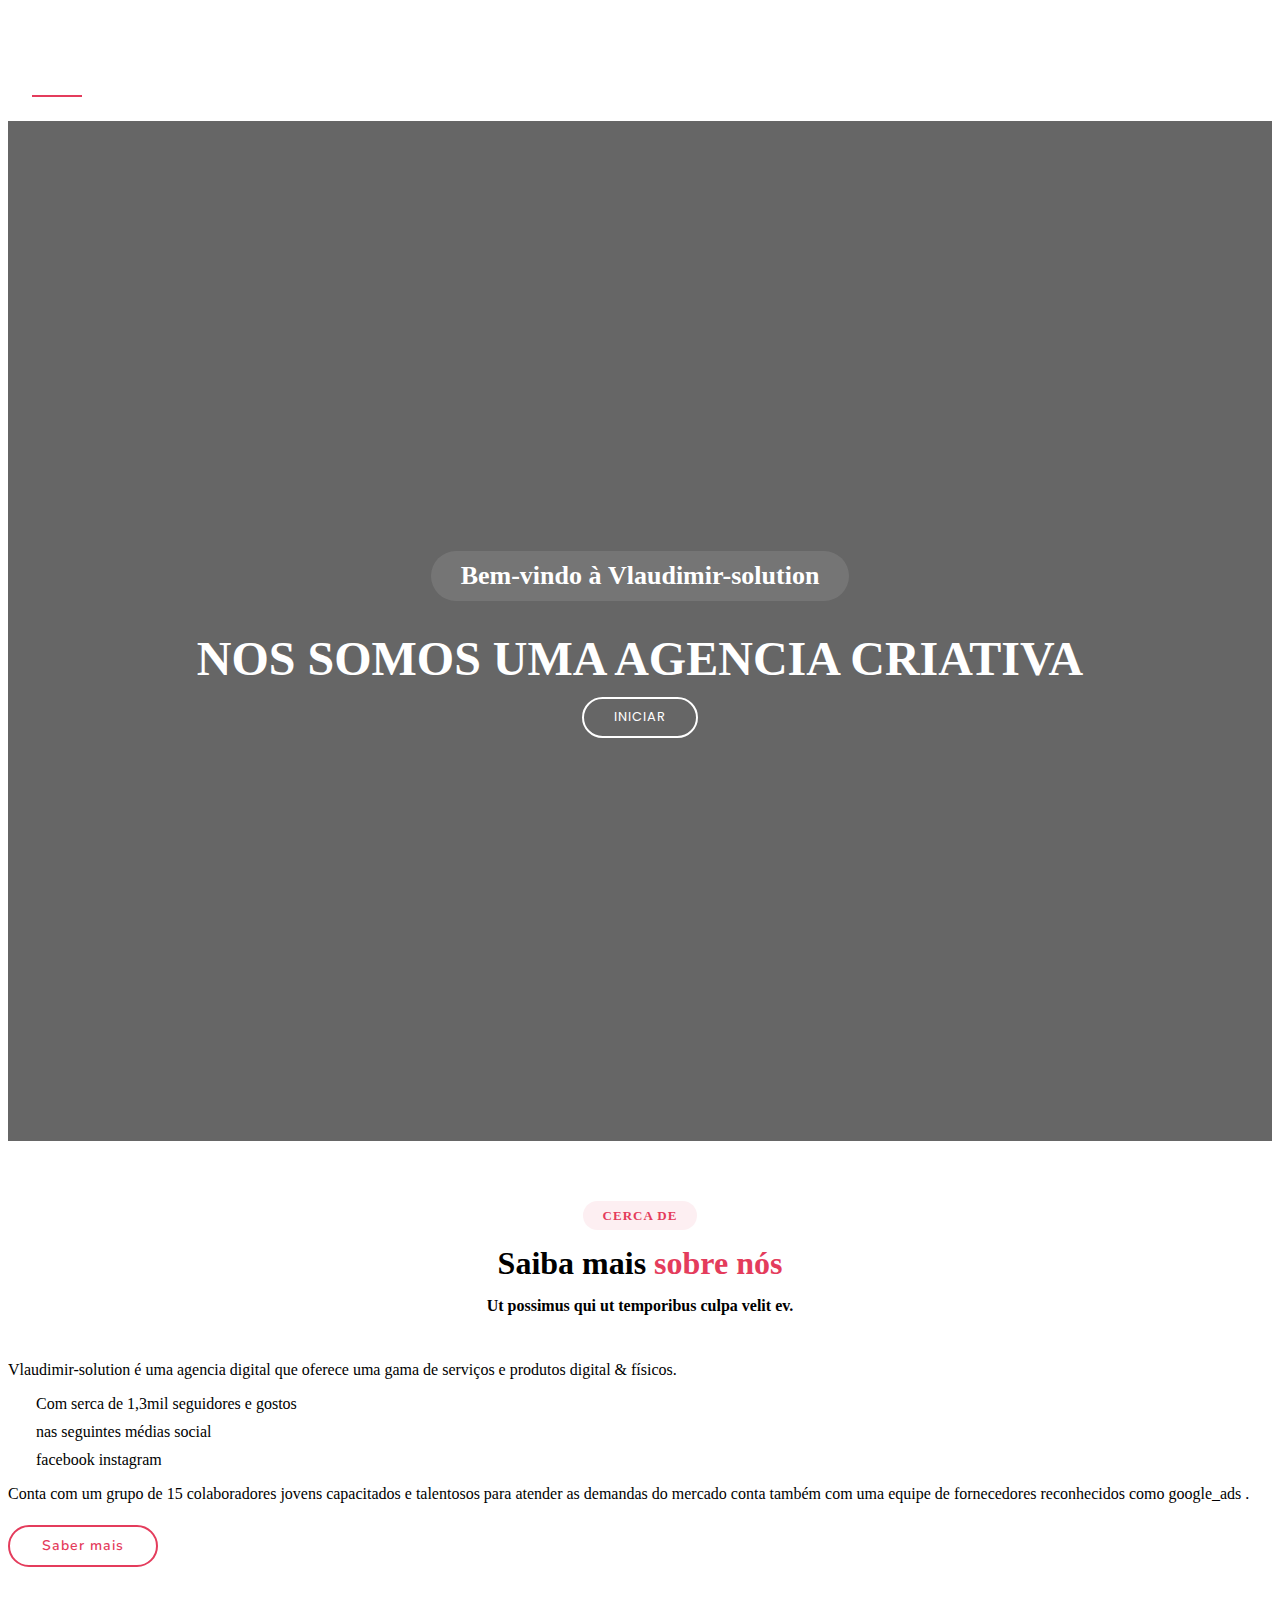
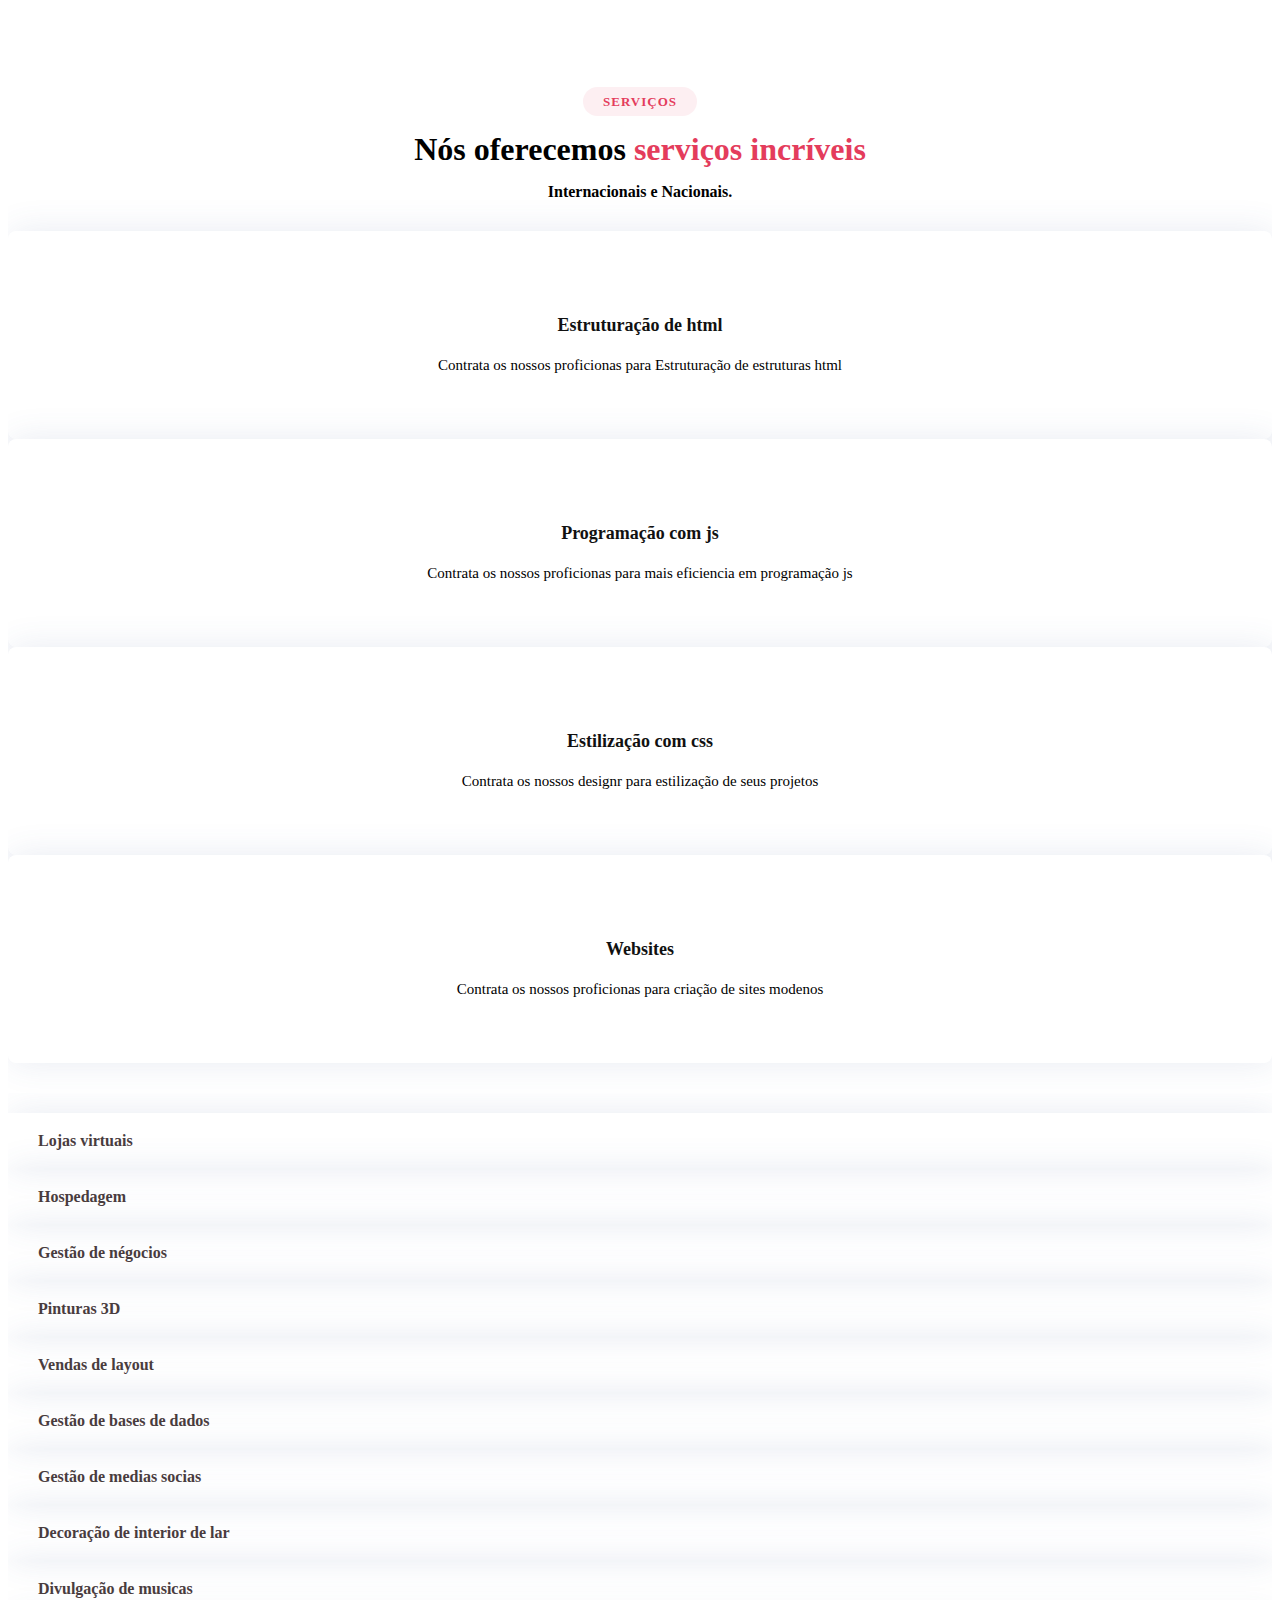
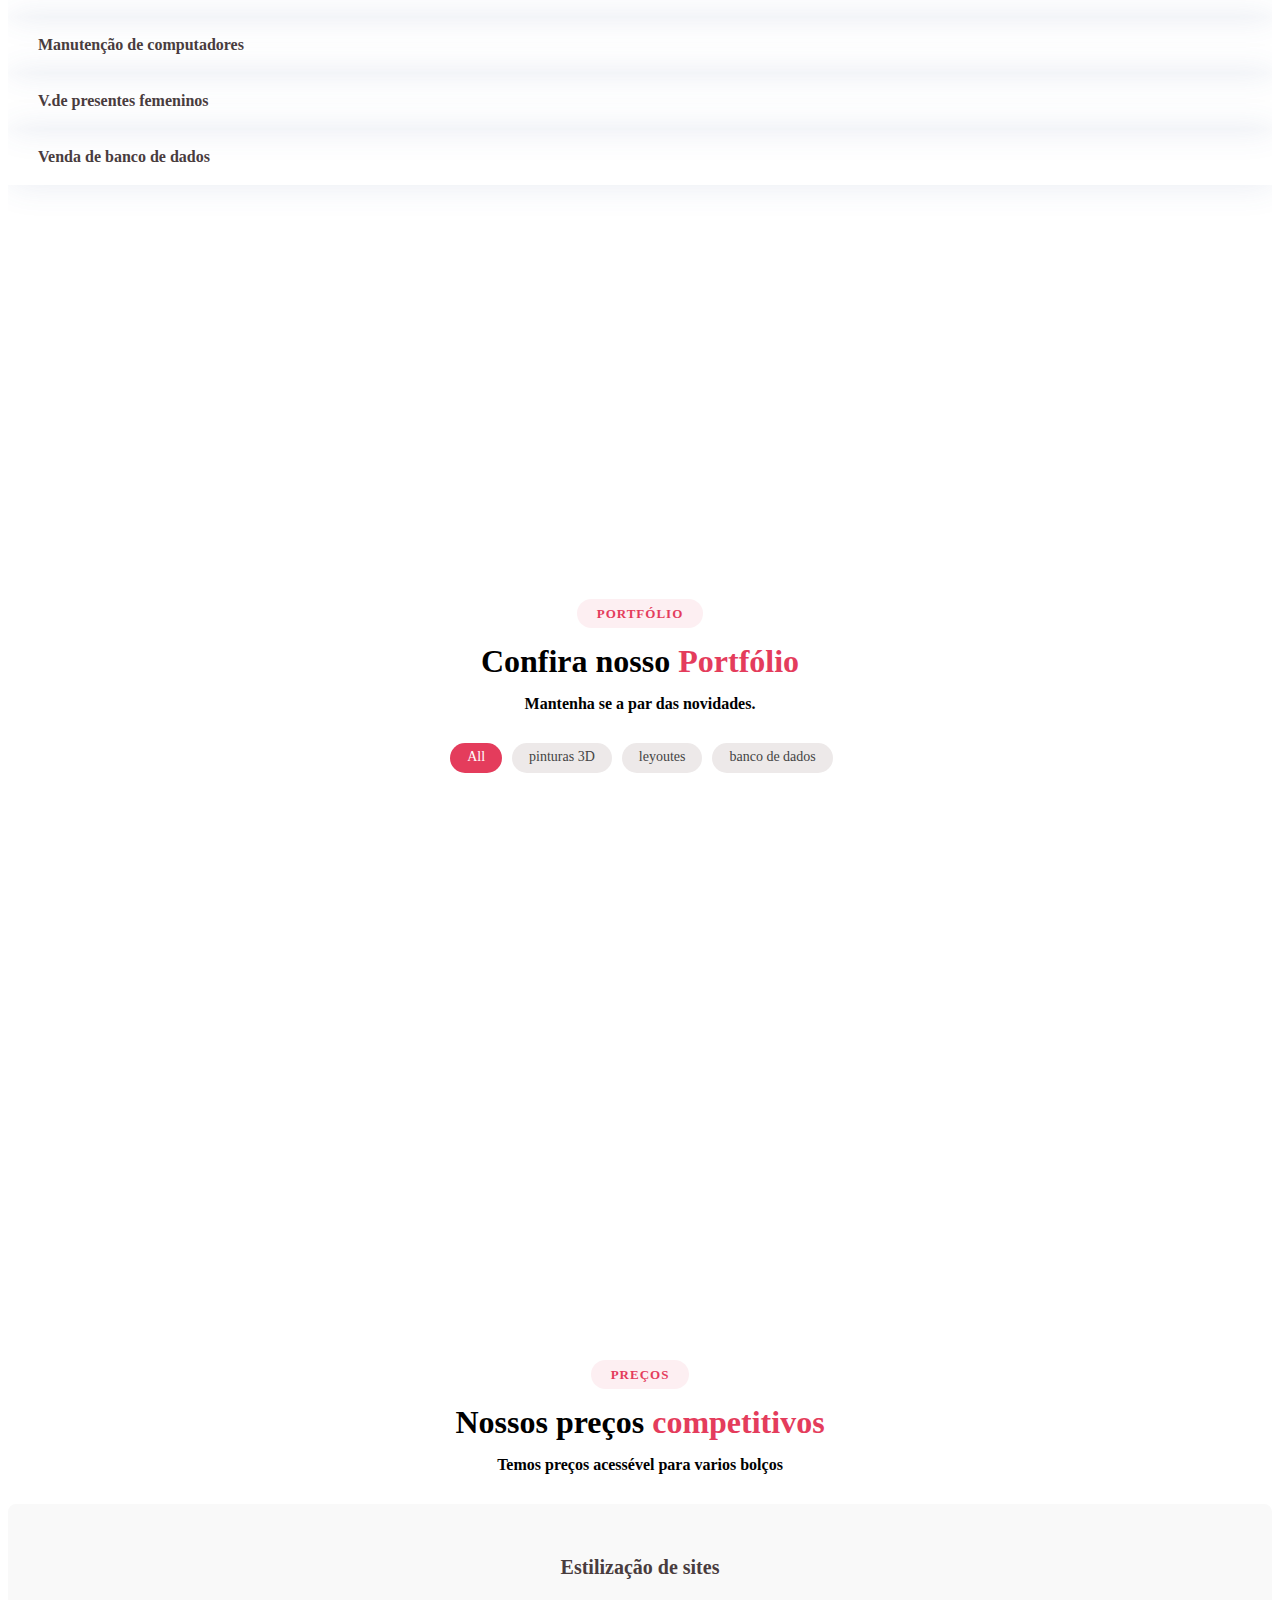
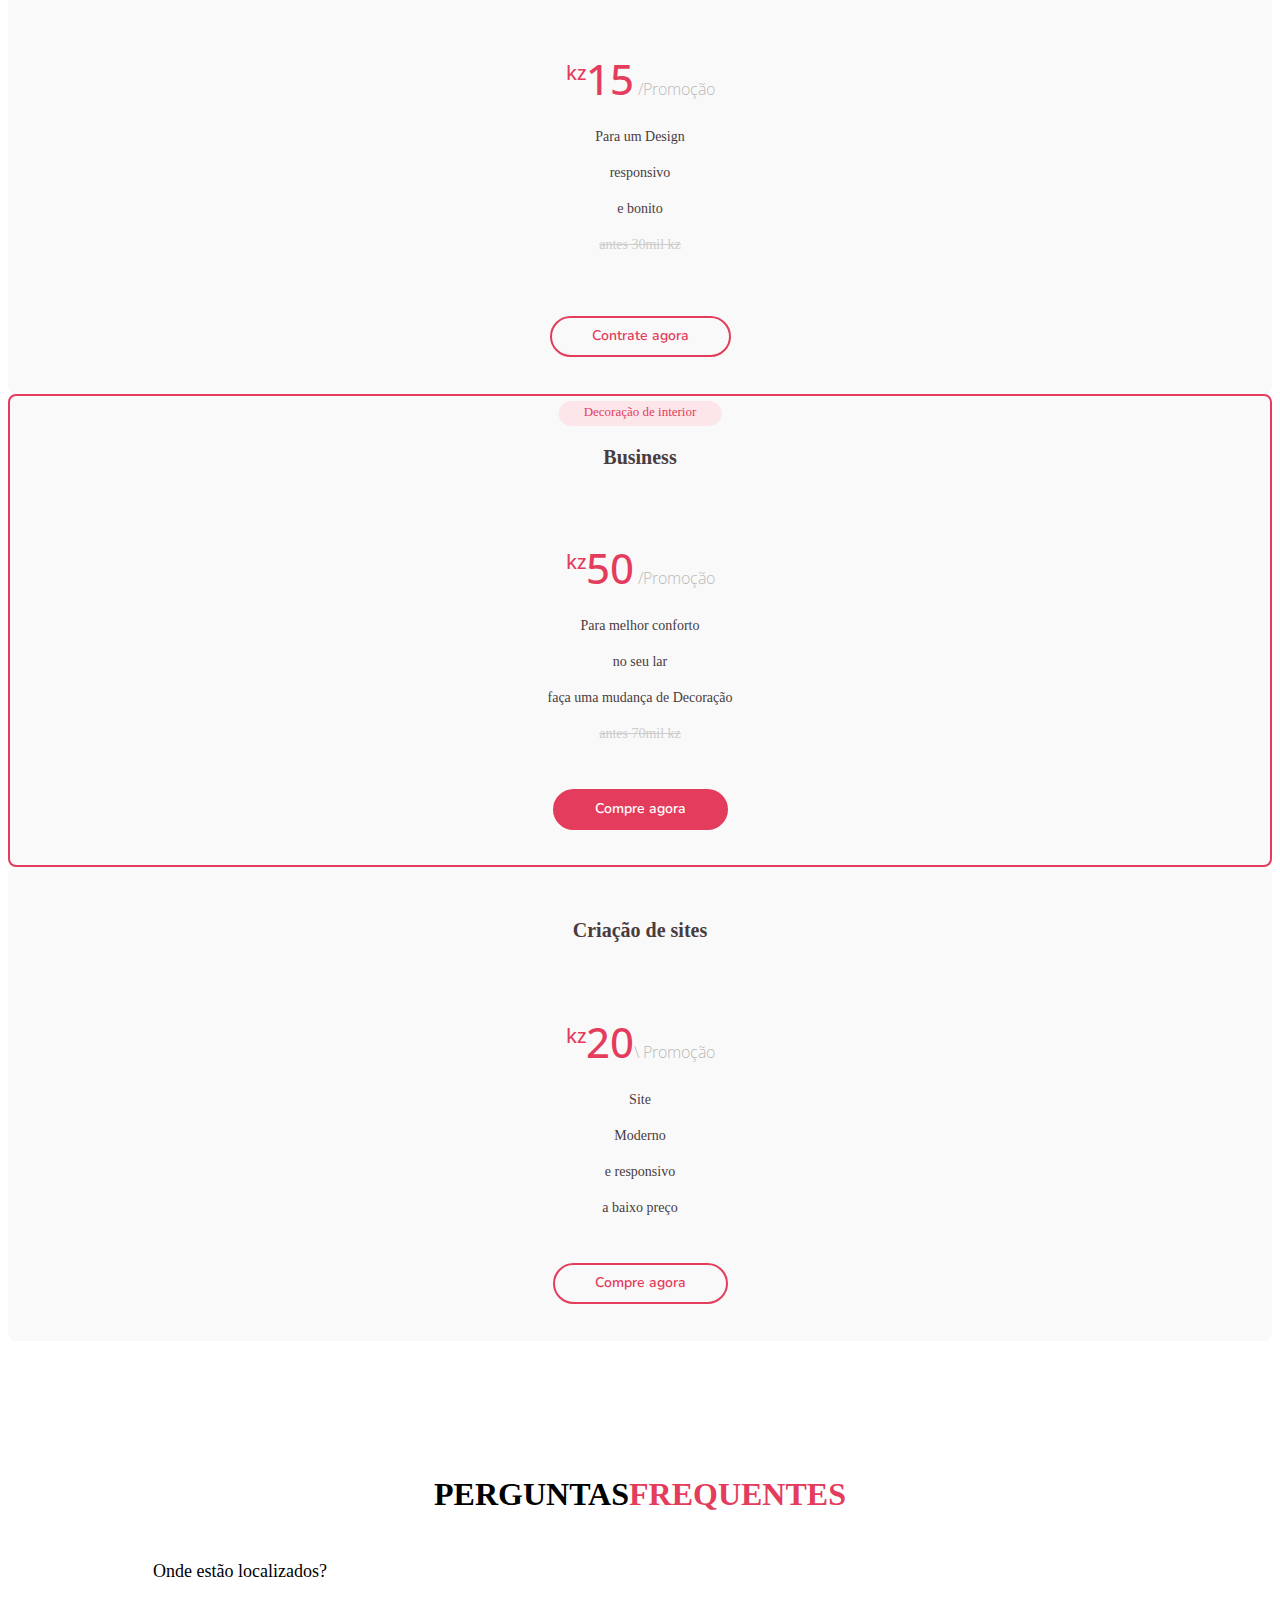
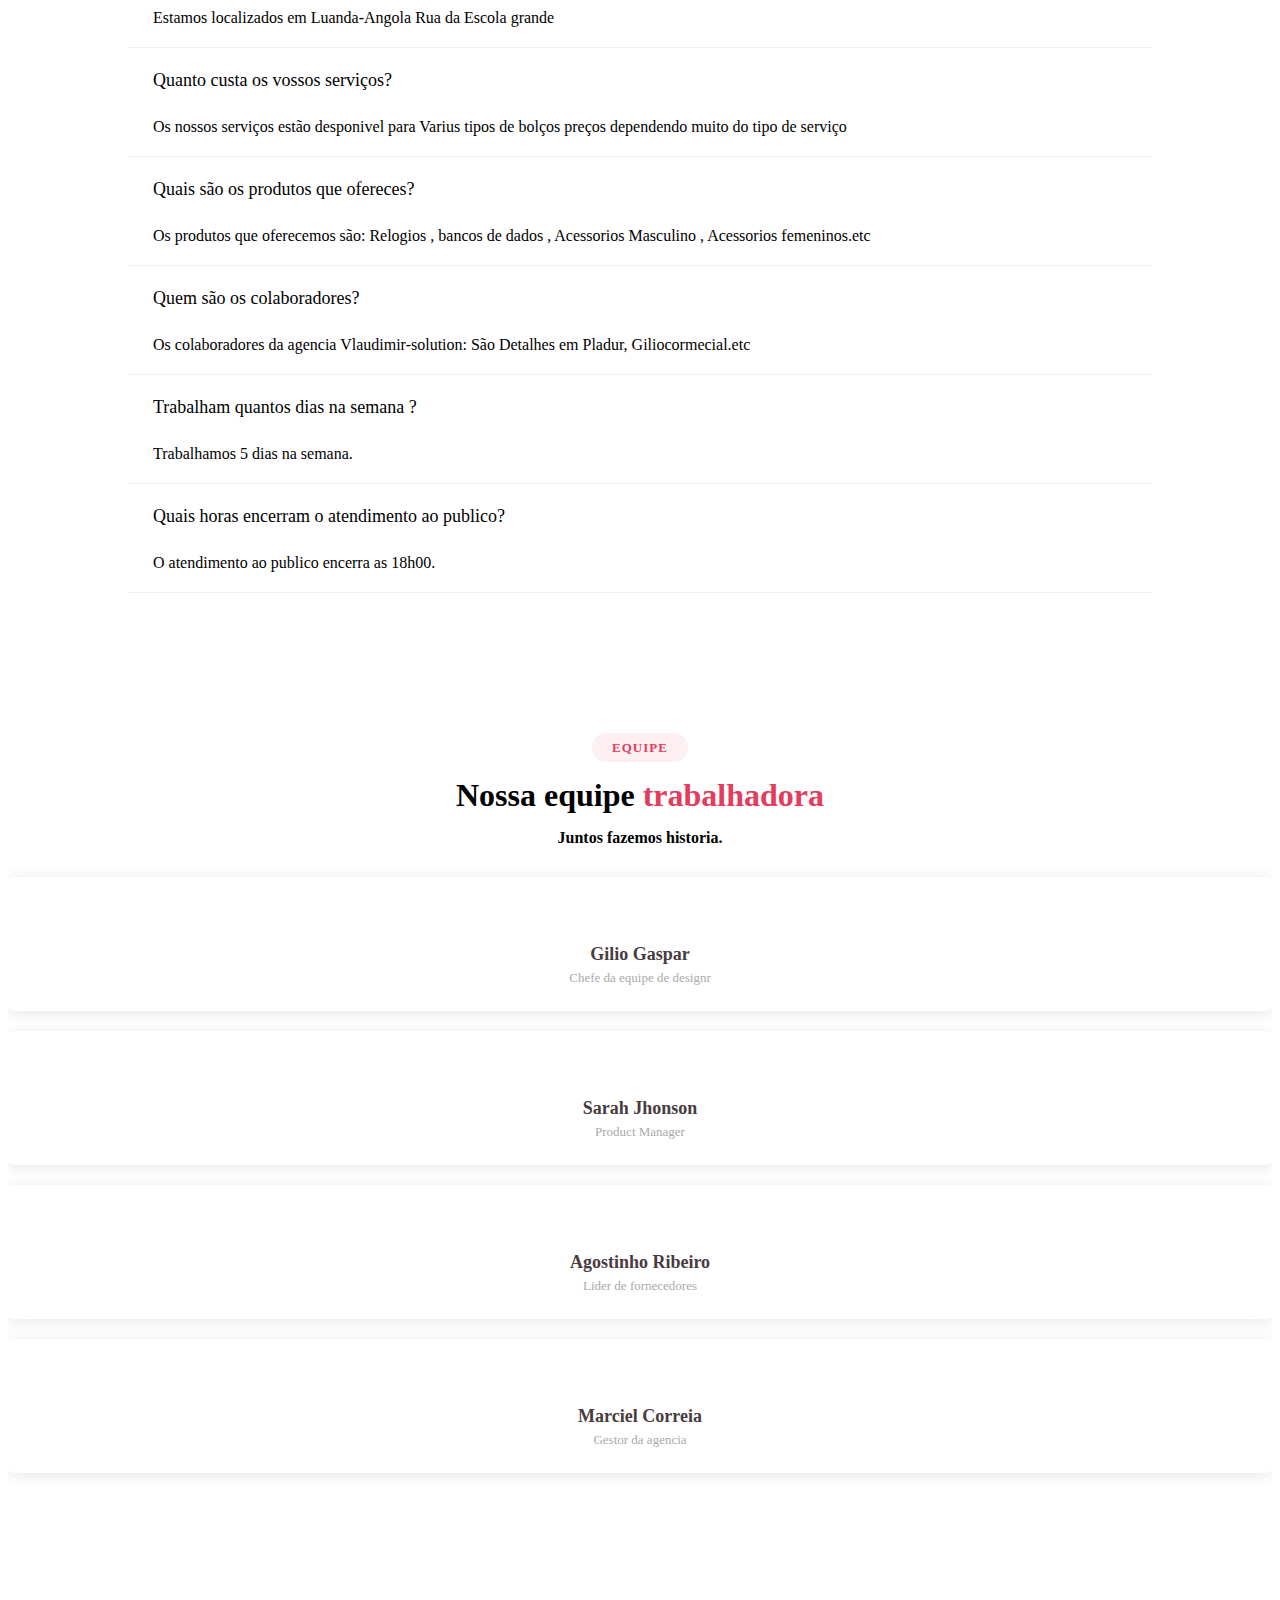
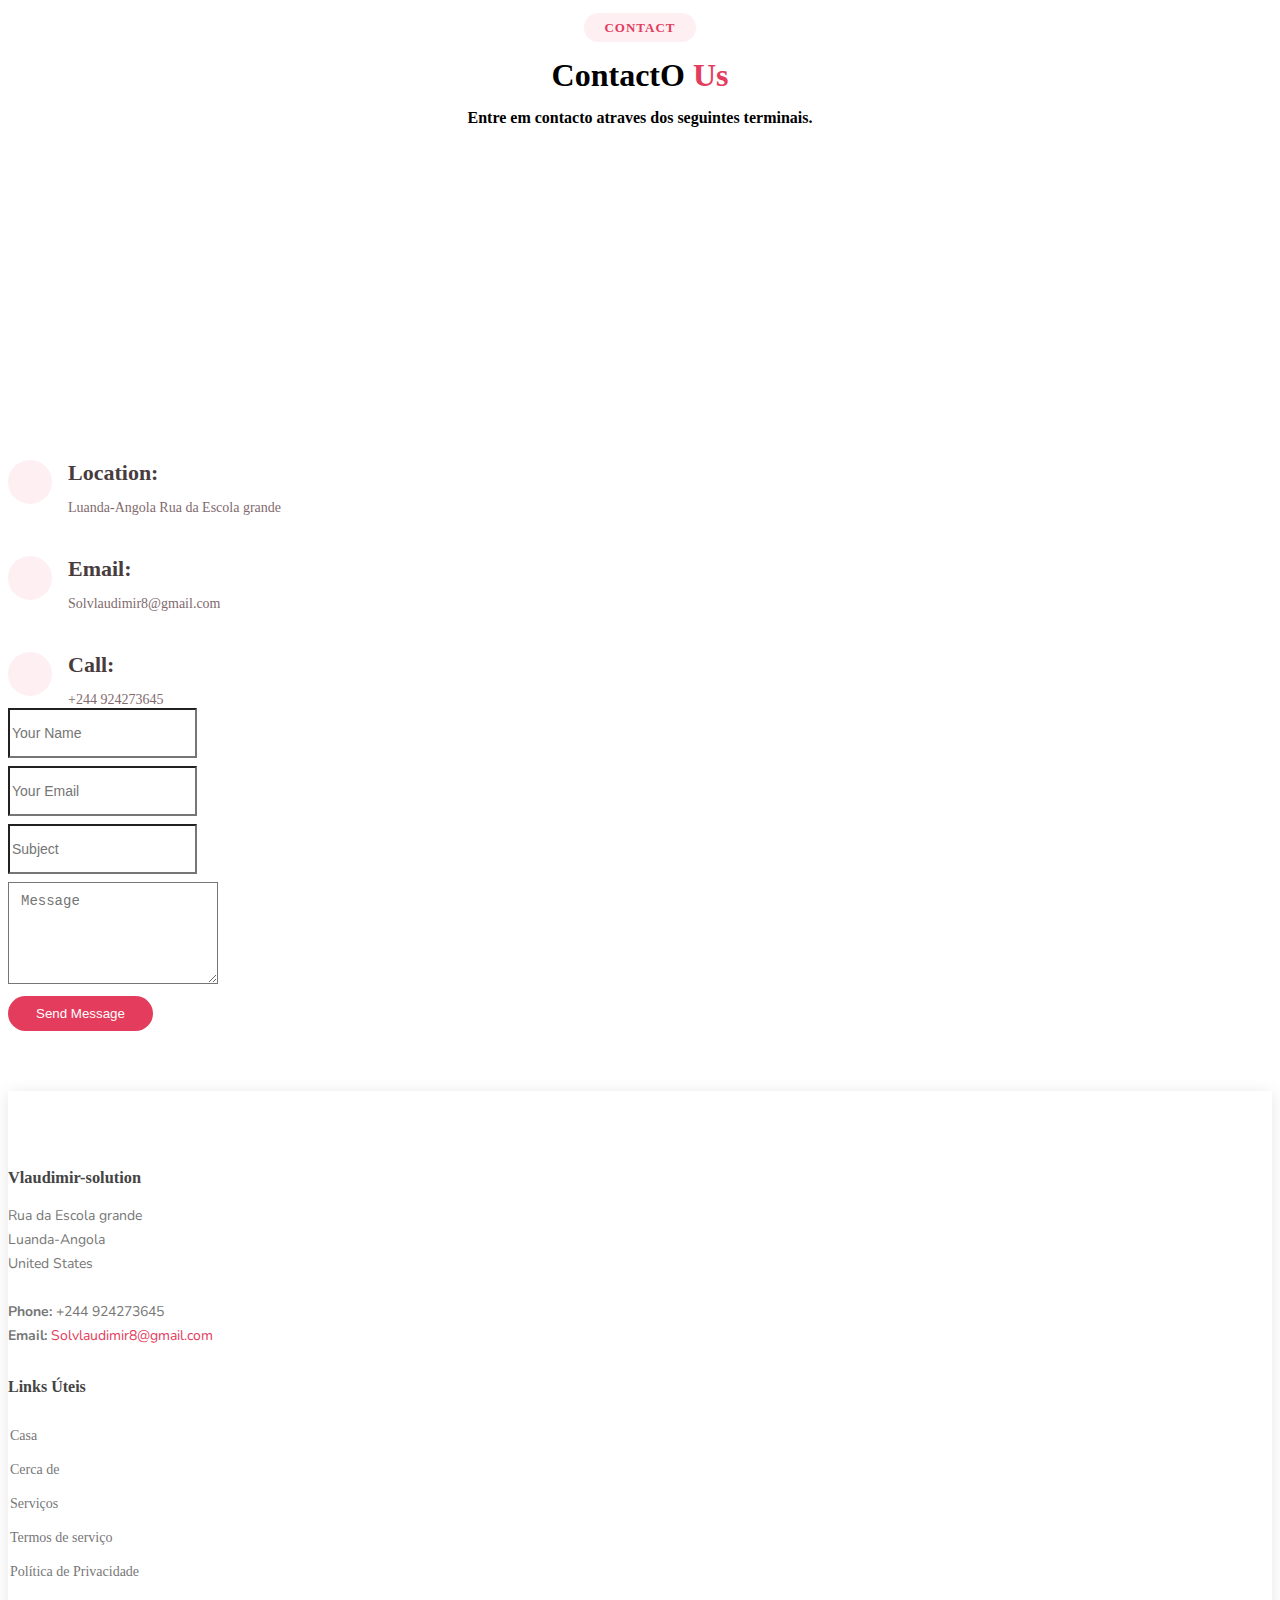
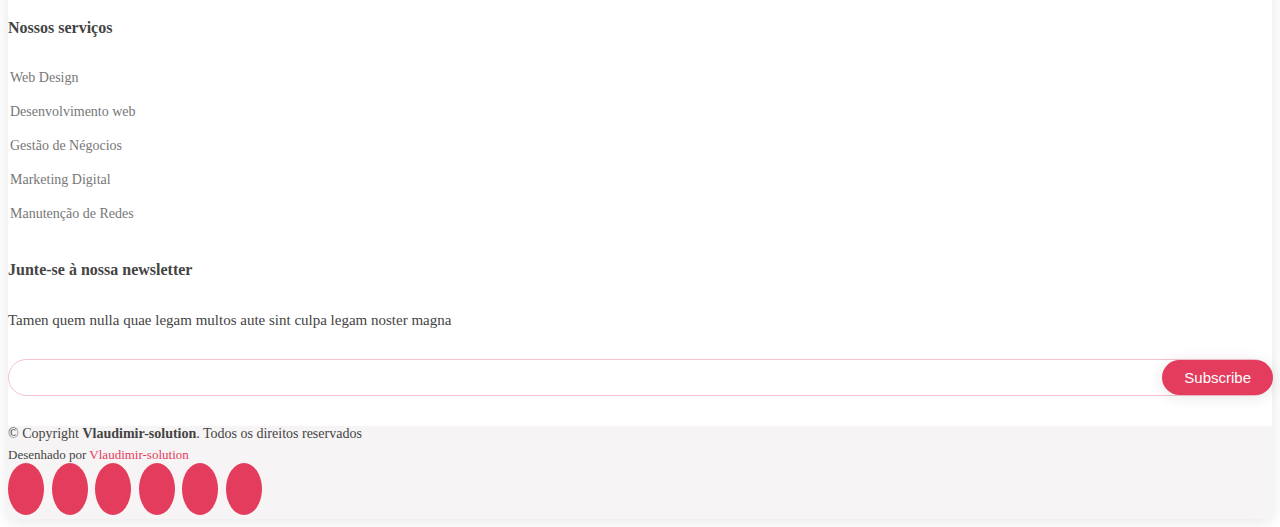
==== commit d4ca1c8b: "Git init" ====
--- a/index.html
+++ b/index.html
@@ -26,7 +26,7 @@
   <link href="assets/vendor/swiper/swiper-bundle.min.css" rel="stylesheet">
 
   <!-- Template Main CSS File -->
-  <link href="assets/css/style.css" rel="stylesheet">
+  <link href="style.css" rel="stylesheet">
 
  
 </head>
--- a/style.css
+++ b/style.css
@@ -0,0 +1,2014 @@
+<style> @import url('https://fonts.googleapis.com/css2?family=Allura&display=swap'); </style>
+body {
+  font-family: "Open Sans", sans-serif;
+  color: #444444;
+}
+
+a {
+  color: #e43c5c;
+  text-decoration: none;
+}
+
+a:hover {
+  color: #ea6981;
+  text-decoration: none;
+}
+
+h1,
+h2,
+h3,
+h4,
+h5,
+h6 {
+  font-family: 'Allura', cursiva;
+}
+
+/*--------------------------------------------------------------
+# Back to top button
+--------------------------------------------------------------*/
+.back-to-top {
+  position: fixed;
+  visibility: hidden;
+  opacity: 0;
+  right: 15px;
+  bottom: 15px;
+  z-index: 996;
+  background: #e43c5c;
+  width: 40px;
+  height: 40px;
+  border-radius: 50px;
+  transition: all 0.4s;
+}
+
+.back-to-top i {
+  font-size: 28px;
+  color: #fff;
+  line-height: 0;
+}
+
+.back-to-top:hover {
+  background: #e9607a;
+  color: #fff;
+}
+
+.back-to-top.active {
+  visibility: visible;
+  opacity: 1;
+}
+
+/*--------------------------------------------------------------
+# Header
+--------------------------------------------------------------*/
+#header {
+  transition: all 0.5s;
+  z-index: 997;
+  padding: 20px 0;
+}
+
+#header .logo {
+  font-size: 30px;
+  margin: 0;
+  padding: 0;
+  line-height: 1;
+  font-weight: 600;
+  letter-spacing: 1px;
+  text-transform: uppercase;
+}
+
+#header .logo a {
+  color: #fff;
+}
+
+#header .logo img {
+  max-height: 40px;
+}
+
+#header.header-scrolled,
+#header.header-inner-pages {
+  background: rgba(0, 0, 0, 0.9);
+  padding: 12px 0;
+}
+
+/*--------------------------------------------------------------
+# Navigation Menu
+--------------------------------------------------------------*/
+/**
+* Desktop Navigation 
+*/
+.navbar {
+  padding: 0;
+}
+
+.navbar ul {
+  margin: 0;
+  padding: 0;
+  display: flex;
+  list-style: none;
+  align-items: center;
+}
+
+.navbar li {
+  position: relative;
+}
+
+.navbar>ul>li {
+  white-space: nowrap;
+  padding: 10px 0 10px 24px;
+}
+
+.navbar a,
+.navbar a:focus {
+  display: flex;
+  align-items: center;
+  justify-content: space-between;
+  font-family: "Poppins", sans-serif;
+  color: #fff;
+  font-size: 15px;
+  padding: 0 4px;
+  white-space: nowrap;
+  transition: 0.3s;
+  letter-spacing: 0.4px;
+  position: relative;
+}
+
+.navbar a i,
+.navbar a:focus i {
+  font-size: 12px;
+  line-height: 0;
+  margin-left: 5px;
+}
+
+.navbar>ul>li>a:before {
+  content: "";
+  position: absolute;
+  width: 100%;
+  height: 2px;
+  bottom: -6px;
+  left: 0;
+  background-color: #e43c5c;
+  visibility: hidden;
+  transform: scaleX(0);
+  transition: all 0.3s ease-in-out 0s;
+}
+
+.navbar a:hover:before,
+.navbar li:hover>a:before,
+.navbar .active:before {
+  visibility: visible;
+  transform: scaleX(1);
+}
+
+.navbar a:hover,
+.navbar .active,
+.navbar .active:focus,
+.navbar li:hover>a {
+  color: #fff;
+}
+
+.navbar .dropdown ul {
+  display: block;
+  position: absolute;
+  left: 24px;
+  top: calc(100% + 30px);
+  margin: 0;
+  padding: 10px 0;
+  z-index: 99;
+  opacity: 0;
+  visibility: hidden;
+  background: #fff;
+  box-shadow: 0px 0px 30px rgba(127, 137, 161, 0.25);
+  transition: 0.3s;
+}
+
+.navbar .dropdown ul li {
+  min-width: 200px;
+}
+
+.navbar .dropdown ul a {
+  padding: 10px 20px;
+  font-size: 14px;
+  text-transform: none;
+  color: #493c3e;
+}
+
+.navbar .dropdown ul a i {
+  font-size: 12px;
+}
+
+.navbar .dropdown ul a:hover,
+.navbar .dropdown ul .active:hover,
+.navbar .dropdown ul li:hover>a {
+  color: #e43c5c;
+}
+
+.navbar .dropdown:hover>ul {
+  opacity: 1;
+  top: 100%;
+  visibility: visible;
+}
+
+.navbar .dropdown .dropdown ul {
+  top: 0;
+  left: calc(100% - 30px);
+  visibility: hidden;
+}
+
+.navbar .dropdown .dropdown:hover>ul {
+  opacity: 1;
+  top: 0;
+  left: 100%;
+  visibility: visible;
+}
+
+@media (max-width: 1366px) {
+  .navbar .dropdown .dropdown ul {
+    left: -90%;
+  }
+
+  .navbar .dropdown .dropdown:hover>ul {
+    left: -100%;
+  }
+}
+
+/**
+* Mobile Navigation 
+*/
+.mobile-nav-toggle {
+  color: #fff;
+  font-size: 28px;
+  cursor: pointer;
+  display: none;
+  line-height: 0;
+  transition: 0.5s;
+}
+
+@media (max-width: 991px) {
+  .mobile-nav-toggle {
+    display: block;
+  }
+
+  .navbar ul {
+    display: none;
+  }
+}
+
+.navbar-mobile {
+  position: fixed;
+  overflow: hidden;
+  top: 0;
+  right: 0;
+  left: 0;
+  bottom: 0;
+  background: rgba(45, 37, 38, 0.9);
+  transition: 0.3s;
+  z-index: 999;
+}
+
+.navbar-mobile .mobile-nav-toggle {
+  position: absolute;
+  top: 15px;
+  right: 15px;
+}
+
+.navbar-mobile ul {
+  display: block;
+  position: absolute;
+  top: 55px;
+  right: 15px;
+  bottom: 15px;
+  left: 15px;
+  padding: 10px 0;
+  background-color: #fff;
+  overflow-y: auto;
+  transition: 0.3s;
+}
+
+.navbar-mobile>ul>li {
+  padding: 0;
+}
+
+.navbar-mobile a:hover:before,
+.navbar-mobile li:hover>a:before,
+.navbar-mobile .active:before {
+  visibility: hidden;
+}
+
+.navbar-mobile a,
+.navbar-mobile a:focus {
+  padding: 10px 20px;
+  font-size: 15px;
+  color: #493c3e;
+}
+
+.navbar-mobile a:hover,
+.navbar-mobile .active,
+.navbar-mobile li:hover>a {
+  color: #e43c5c;
+}
+
+.navbar-mobile .getstarted,
+.navbar-mobile .getstarted:focus {
+  margin: 15px;
+}
+
+.navbar-mobile .dropdown ul {
+  position: static;
+  display: none;
+  margin: 10px 20px;
+  padding: 10px 0;
+  z-index: 99;
+  opacity: 1;
+  visibility: visible;
+  background: #fff;
+  box-shadow: 0px 0px 30px rgba(127, 137, 161, 0.25);
+}
+
+.navbar-mobile .dropdown ul li {
+  min-width: 200px;
+}
+
+.navbar-mobile .dropdown ul a {
+  padding: 10px 20px;
+}
+
+.navbar-mobile .dropdown ul a i {
+  font-size: 12px;
+}
+
+.navbar-mobile .dropdown ul a:hover,
+.navbar-mobile .dropdown ul .active:hover,
+.navbar-mobile .dropdown ul li:hover>a {
+  color: #e43c5c;
+}
+
+.navbar-mobile .dropdown>.dropdown-active {
+  display: block;
+}
+
+/*--------------------------------------------------------------
+# Hero Section
+--------------------------------------------------------------*/
+#hero {
+  width: 100%;
+  height: 100vh;
+  background: url("../img/logotipo vs.jpg") top center;
+  background-size: cover;
+  position: relative;
+}
+
+#hero:before {
+  content: "";
+  background: rgba(0, 0, 0, 0.6);
+  position: absolute;
+  bottom: 0;
+  top: 0;
+  left: 0;
+  right: 0;
+}
+
+#hero .hero-container {
+  position: absolute;
+  bottom: 0;
+  top: 0;
+  left: 0;
+  right: 0;
+  display: flex;
+  justify-content: center;
+  align-items: center;
+  flex-direction: column;
+  text-align: center;
+  padding: 0 15px;
+}
+
+#hero h3 {
+  background: rgba(255, 255, 255, 0.1);
+  color: #fff;
+  font-size: 26px;
+  padding: 10px 30px;
+  margin-bottom: 30px;
+  border-radius: 50px;
+}
+
+#hero h1 {
+  margin: 0 0 10px 0;
+  font-size: 48px;
+  font-weight: 700;
+  line-height: 56px;
+  text-transform: uppercase;
+  color: #fff;
+}
+
+#hero h2 {
+  color: #eee;
+  margin-bottom: 40px;
+  font-size: 24px;
+}
+
+#hero .btn-get-started {
+  font-family: "Poppins", sans-serif;
+  text-transform: uppercase;
+  font-weight: 400;
+  font-size: 13px;
+  letter-spacing: 1px;
+  display: inline-block;
+  padding: 8px 30px 9px 30px;
+  border-radius: 50px;
+  transition: 0.5s;
+  border: 2px solid #fff;
+  color: #fff;
+}
+
+#hero .btn-get-started:hover {
+  background: #e43c5c;
+  border: 2px solid #e43c5c;
+}
+
+@media (min-width: 1024px) {
+  #hero {
+    background-attachment: fixed;
+  }
+}
+
+@media (max-width: 768px) {
+  #hero h3 {
+    font-size: 22px;
+  }
+
+  #hero h1 {
+    font-size: 28px;
+    line-height: 36px;
+  }
+
+  #hero h2 {
+    font-size: 18px;
+    line-height: 24px;
+    margin-bottom: 30px;
+  }
+}
+
+@media (max-height: 500px) {
+  #hero {
+    height: 150vh;
+  }
+}
+
+/*--------------------------------------------------------------
+# Sections General
+--------------------------------------------------------------*/
+section {
+  padding: 60px 0;
+  overflow: hidden;
+}
+
+.section-bg {
+  background-color: white;
+}
+
+.section-title {
+  text-align: center;
+  padding-bottom: 30px;
+}
+
+.section-title h2 {
+  font-size: 13px;
+  letter-spacing: 1px;
+  font-weight: 700;
+  padding: 8px 20px;
+  line-height: 1;
+  margin: 0;
+  background: #fdeff2;
+  color: #e43c5c;
+  display: inline-block;
+  text-transform: uppercase;
+  border-radius: 50px;
+}
+
+.section-title h3 {
+  margin: 15px 0 0 0;
+  font-size: 32px;
+  font-weight: 700;
+}
+
+.section-title h3 span {
+  color: #e43c5c;
+}
+
+.section-title p {
+  margin: 15px auto 0 auto;
+  font-weight: 600;
+}
+
+@media (min-width: 1024px) {
+  .section-title p {
+    width: 50%;
+  }
+}
+
+/*--------------------------------------------------------------
+# About
+--------------------------------------------------------------*/
+.about .content h3 {
+  font-weight: 600;
+  font-size: 26px;
+}
+
+.about .content ul {
+  list-style: none;
+  padding: 0;
+}
+
+.about .content ul li {
+  padding-left: 28px;
+  position: relative;
+}
+
+.about .content ul li+li {
+  margin-top: 10px;
+}
+
+.about .content ul i {
+  position: absolute;
+  left: 0;
+  top: 2px;
+  font-size: 20px;
+  color: #e43c5c;
+  line-height: 1;
+}
+
+.about .content p:last-child {
+  margin-bottom: 0;
+}
+
+.about .content .btn-learn-more {
+  font-family: "Nunito", sans-serif;
+  font-weight: 600;
+  font-size: 14px;
+  letter-spacing: 1px;
+  display: inline-block;
+  padding: 12px 32px;
+  border-radius: 50px;
+  transition: 0.3s;
+  line-height: 1;
+  color: #e43c5c;
+  -webkit-animation-delay: 0.8s;
+  animation-delay: 0.8s;
+  margin-top: 6px;
+  border: 2px solid #e43c5c;
+}
+
+.about .content .btn-learn-more:hover {
+  background: #e43c5c;
+  color: #fff;
+  text-decoration: none;
+}
+
+/*--------------------------------------------------------------
+# Services
+--------------------------------------------------------------*/
+.services {
+  padding-bottom: 30px;
+}
+
+.services .icon-box {
+  padding: 60px 30px;
+  position: relative;
+  overflow: hidden;
+  background: #fff;
+  box-shadow: 2px 0 35px 0 rgba(68, 88, 144, 0.12);
+  transition: all 0.3s ease-in-out;
+  border-radius: 8px;
+  z-index: 1;
+  text-align: center;
+}
+
+.services .icon-box::before {
+  content: "";
+  position: absolute;
+  background: #fdeff2;
+  right: 0;
+  left: 0;
+  bottom: 0;
+  top: 100%;
+  transition: all 0.4s;
+  z-index: -1;
+}
+
+.services .icon-box:hover::before {
+  background: #e43c5c;
+  top: 0;
+  border-radius: 0px;
+}
+
+.services .icon {
+  margin-bottom: 15px;
+}
+
+.services .icon i {
+  font-size: 48px;
+  line-height: 1;
+  color: #e43c5c;
+  transition: all 0.3s ease-in-out;
+}
+
+.services .title {
+  font-weight: 700;
+  margin-bottom: 15px;
+  font-size: 18px;
+}
+
+.services .title a {
+  color: #111;
+}
+
+.services .description {
+  font-size: 15px;
+  line-height: 28px;
+  margin-bottom: 0;
+}
+
+.services .icon-box:hover .title a,
+.services .icon-box:hover .description {
+  color: #fff;
+}
+
+.services .icon-box:hover .icon i {
+  color: #fff;
+}
+
+/*--------------------------------------------------------------
+# Features
+--------------------------------------------------------------*/
+.features {
+  padding-top: 20px;
+}
+
+.features .icon-box {
+  display: flex;
+  align-items: center;
+  padding: 20px;
+  transition: ease-in-out 0.3s;
+  box-shadow: 2px 0 35px 0 rgba(68, 88, 144, 0.12);
+}
+
+.features .icon-box i {
+  font-size: 32px;
+  padding-right: 10px;
+  line-height: 1;
+}
+
+.features .icon-box h3 {
+  font-weight: 700;
+  margin: 0;
+  padding: 0;
+  line-height: 1;
+  font-size: 16px;
+}
+
+.features .icon-box h3 a {
+  color: #493c3e;
+  transition: ease-in-out 0.3s;
+}
+
+.features .icon-box:hover a {
+  color: #e43c5c;
+}
+
+/*--------------------------------------------------------------
+# Cta
+--------------------------------------------------------------*/
+.cta {
+  background: linear-gradient(rgba(2, 2, 2, 0.5), rgba(0, 0, 0, 0.8)), url("../img/fundo 3.jpeg") center center;
+  background-size: cover;
+  padding: 60px 0;
+}
+
+.cta h3 {
+  color: #fff;
+  font-size: 28px;
+  font-weight: 700;
+}
+
+.cta p {
+  color: #fff;
+}
+
+.cta .cta-btn {
+  font-family: "Nunito", sans-serif;
+  text-transform: uppercase;
+  font-weight: 500;
+  font-size: 16px;
+  letter-spacing: 1px;
+  display: inline-block;
+  padding: 8px 28px;
+  border-radius: 25px;
+  transition: 0.5s;
+  margin-top: 10px;
+  border: 2px solid #fff;
+  color: #fff;
+}
+
+.cta .cta-btn:hover {
+  background: #e43c5c;
+  border: 2px solid #e43c5c;
+}
+
+@media (min-width: 1024px) {
+  .cta {
+    background-attachment: fixed;
+  }
+}
+
+/*--------------------------------------------------------------
+# Portfolio
+--------------------------------------------------------------*/
+.portfolio #portfolio-flters {
+  padding: 0;
+  margin: 0 auto 25px auto;
+  list-style: none;
+  text-align: center;
+  border-radius: 50px;
+}
+
+.portfolio #portfolio-flters li {
+  cursor: pointer;
+  display: inline-block;
+  padding: 7px 17px 9px 17px;
+  font-size: 14px;
+  font-weight: 500;
+  line-height: 1;
+  color: #444444;
+  margin: 0 3px 10px 3px;
+  transition: all ease-in-out 0.3s;
+  background: #ede9e9;
+  border-radius: 50px;
+}
+
+.portfolio #portfolio-flters li:hover,
+.portfolio #portfolio-flters li.filter-active {
+  color: #fff;
+  background: #e43c5c;
+}
+
+.portfolio #portfolio-flters li:last-child {
+  margin-right: 0;
+}
+
+.portfolio .portfolio-item {
+  margin-bottom: 30px;
+  overflow: hidden;
+}
+
+.portfolio .portfolio-item img {
+  position: relative;
+  top: 0;
+  transition: all 0.6s cubic-bezier(0.645, 0.045, 0.355, 1);
+}
+
+.portfolio .portfolio-item .portfolio-info {
+  opacity: 0;
+  position: absolute;
+  left: 15px;
+  right: 15px;
+  bottom: -50px;
+  z-index: 3;
+  transition: all ease-in-out 0.3s;
+  background: #e43c5c;
+  padding: 15px 20px;
+}
+
+.portfolio .portfolio-item .portfolio-info h4 {
+  font-size: 18px;
+  color: #fff;
+  font-weight: 600;
+}
+
+.portfolio .portfolio-item .portfolio-info p {
+  color: #fff;
+  font-size: 14px;
+  margin-bottom: 0;
+}
+
+.portfolio .portfolio-item .portfolio-info .preview-link,
+.portfolio .portfolio-item .portfolio-info .details-link {
+  position: absolute;
+  right: 50px;
+  font-size: 24px;
+  top: calc(50% - 18px);
+  color: white;
+  transition: ease-in-out 0.3s;
+}
+
+.portfolio .portfolio-item .portfolio-info .preview-link:hover,
+.portfolio .portfolio-item .portfolio-info .details-link:hover {
+  color: #f7c2cc;
+}
+
+.portfolio .portfolio-item .portfolio-info .details-link {
+  right: 15px;
+}
+
+.portfolio .portfolio-item:hover img {
+  top: -30px;
+}
+
+.portfolio .portfolio-item:hover .portfolio-info {
+  opacity: 1;
+  bottom: 0;
+}
+
+/*--------------------------------------------------------------
+# Portfolio Details
+--------------------------------------------------------------*/
+.portfolio-details {
+  padding-top: 40px;
+}
+
+.portfolio-details .portfolio-details-slider img {
+  width: 100%;
+}
+
+.portfolio-details .portfolio-details-slider .swiper-pagination {
+  margin-top: 20px;
+  position: relative;
+}
+
+.portfolio-details .portfolio-details-slider .swiper-pagination .swiper-pagination-bullet {
+  width: 12px;
+  height: 12px;
+  background-color: #fff;
+  opacity: 1;
+  border: 1px solid #e43c5c;
+}
+
+.portfolio-details .portfolio-details-slider .swiper-pagination .swiper-pagination-bullet-active {
+  background-color: #e43c5c;
+}
+
+.portfolio-details .portfolio-info {
+  padding: 30px;
+  box-shadow: 0px 0 30px rgba(73, 60, 62, 0.08);
+}
+
+.portfolio-details .portfolio-info h3 {
+  font-size: 22px;
+  font-weight: 700;
+  margin-bottom: 20px;
+  padding-bottom: 20px;
+  border-bottom: 1px solid #eee;
+}
+
+.portfolio-details .portfolio-info ul {
+  list-style: none;
+  padding: 0;
+  font-size: 15px;
+}
+
+.portfolio-details .portfolio-info ul li+li {
+  margin-top: 10px;
+}
+
+.portfolio-details .portfolio-description {
+  padding-top: 30px;
+}
+
+.portfolio-details .portfolio-description h2 {
+  font-size: 26px;
+  font-weight: 700;
+  margin-bottom: 20px;
+}
+
+.portfolio-details .portfolio-description p {
+  padding: 0;
+}
+
+/*--------------------------------------------------------------
+# Pricing
+--------------------------------------------------------------*/
+.pricing .box {
+  padding: 20px;
+  background: #f9f9f9;
+  text-align: center;
+  border-radius: 8px;
+  position: relative;
+  overflow: hidden;
+  border: 2px solid #f9f9f9;
+}
+
+.pricing .box h3 {
+  font-weight: 400;
+  padding: 15px;
+  margin-top: 15px;
+  font-size: 20px;
+  font-weight: 600;
+  color: #493c3e;
+}
+
+.pricing .box h4 {
+  font-size: 42px;
+  color: #e43c5c;
+  font-weight: 500;
+  font-family: "Open Sans", sans-serif;
+  margin-bottom: 20px;
+}
+
+.pricing .box h4 sup {
+  font-size: 20px;
+  top: -15px;
+  left: -3px;
+}
+
+.pricing .box h4 span {
+  color: #bababa;
+  font-size: 16px;
+  font-weight: 300;
+}
+
+.pricing .box ul {
+  padding: 0;
+  list-style: none;
+  color: #493c3e;
+  text-align: center;
+  line-height: 20px;
+  font-size: 14px;
+}
+
+.pricing .box ul li {
+  padding-bottom: 16px;
+}
+
+.pricing .box ul i {
+  color: #e43c5c;
+  font-size: 18px;
+  padding-right: 4px;
+}
+
+.pricing .box ul .na {
+  color: #ccc;
+  text-decoration: line-through;
+}
+
+.pricing .box .btn-wrap {
+  padding: 15px;
+  text-align: center;
+}
+
+.pricing .box .btn-buy {
+  display: inline-block;
+  padding: 8px 40px 10px 40px;
+  border-radius: 50px;
+  border: 2px solid #e43c5c;
+  color: #e43c5c;
+  font-size: 14px;
+  font-weight: 400;
+  font-family: "Nunito", sans-serif;
+  font-weight: 600;
+  transition: 0.3s;
+}
+
+.pricing .box .btn-buy:hover {
+  background: #e43c5c;
+  color: #fff;
+}
+
+.pricing .recommended {
+  border-color: #e43c5c;
+}
+
+.pricing .recommended .btn-buy {
+  background: #e43c5c;
+  color: #fff;
+}
+
+.pricing .recommended .btn-buy:hover {
+  background: #d91e42;
+  border-color: #d91e42;
+}
+
+.pricing .recommended-badge {
+  position: absolute;
+  top: 5px;
+  left: 50%;
+  transform: translateX(-50%);
+  z-index: 1;
+  font-size: 13px;
+  padding: 3px 25px 6px 25px;
+  background: #fce6ea;
+  color: #e43c5c;
+  border-radius: 50px;
+}
+
+/*--------------------------------------------------------------
+# F.A.Q
+--------------------------------------------------------------*/
+.faq {
+  padding: 60px 0;
+}
+
+.faq .faq-list {
+  padding: 0;
+  list-style: none;
+}
+
+.faq .faq-list li {
+  border-bottom: 1px solid #f1eeef;
+  margin-bottom: 20px;
+  padding-bottom: 20px;
+}
+
+.faq .faq-list .question {
+  display: block;
+  position: relative;
+  font-family: #e43c5c;
+  font-size: 18px;
+  line-height: 24px;
+  font-weight: 400;
+  padding-left: 25px;
+  cursor: pointer;
+  color: #d01d3f;
+  transition: 0.3s;
+}
+
+.faq .faq-list i {
+  font-size: 16px;
+  position: absolute;
+  left: 0;
+  top: -2px;
+}
+
+.faq .faq-list p {
+  margin-bottom: 0;
+  padding: 10px 0 0 25px;
+}
+
+.faq .faq-list .icon-show {
+  display: none;
+}
+
+.faq .faq-list .collapsed {
+  color: black;
+}
+
+.faq .faq-list .collapsed:hover {
+  color: #e43c5c;
+}
+
+.faq .faq-list .collapsed .icon-show {
+  display: inline-block;
+  transition: 0.6s;
+}
+
+.faq .faq-list .collapsed .icon-close {
+  display: none;
+  transition: 0.6s;
+}
+
+@media (min-width: 1280px) {
+  .faq .container {
+    padding: 0 120px;
+  }
+}
+
+/*--------------------------------------------------------------
+# Team
+--------------------------------------------------------------*/
+.team {
+  background: #fff;
+  padding: 60px 0;
+}
+
+.team .member {
+  margin-bottom: 20px;
+  overflow: hidden;
+  text-align: center;
+  border-radius: 5px;
+  background: #fff;
+  box-shadow: 0px 2px 15px rgba(0, 0, 0, 0.1);
+}
+
+.team .member .member-img {
+  position: relative;
+  overflow: hidden;
+}
+
+.team .member .social {
+  position: absolute;
+  left: 0;
+  bottom: 0;
+  right: 0;
+  height: 40px;
+  opacity: 0;
+  transition: ease-in-out 0.3s;
+  background: rgba(255, 255, 255, 0.85);
+  display: flex;
+  align-items: center;
+  justify-content: center;
+}
+
+.team .member .social a {
+  transition: color 0.3s;
+  color: #493c3e;
+  margin: 0 10px;
+  display: inline-flex;
+  align-items: center;
+  justify-content: center;
+}
+
+.team .member .social a i {
+  line-height: 0;
+}
+
+.team .member .social a:hover {
+  color: #e43c5c;
+}
+
+.team .member .social i {
+  font-size: 18px;
+  margin: 0 2px;
+}
+
+.team .member .member-info {
+  padding: 25px 15px;
+}
+
+.team .member .member-info h4 {
+  font-weight: 700;
+  margin-bottom: 5px;
+  font-size: 18px;
+  color: #493c3e;
+}
+
+.team .member .member-info span {
+  display: block;
+  font-size: 13px;
+  font-weight: 400;
+  color: #aaaaaa;
+}
+
+.team .member .member-info p {
+  font-style: italic;
+  font-size: 14px;
+  line-height: 26px;
+  color: #777777;
+}
+
+.team .member:hover .social {
+  opacity: 1;
+}
+
+/*--------------------------------------------------------------
+# Contact
+--------------------------------------------------------------*/
+.contact .info {
+  width: 100%;
+  background: #fff;
+}
+
+.contact .info i {
+  font-size: 20px;
+  color: #e43c5c;
+  float: left;
+  width: 44px;
+  height: 44px;
+  background: #fdeff2;
+  display: flex;
+  justify-content: center;
+  align-items: center;
+  border-radius: 50px;
+  transition: all 0.3s ease-in-out;
+}
+
+.contact .info h4 {
+  padding: 0 0 0 60px;
+  font-size: 22px;
+  font-weight: 600;
+  margin-bottom: 5px;
+  color: #493c3e;
+}
+
+.contact .info p {
+  padding: 0 0 0 60px;
+  margin-bottom: 0;
+  font-size: 14px;
+  color: #816a6e;
+}
+
+.contact .info .email,
+.contact .info .phone {
+  margin-top: 40px;
+}
+
+.contact .info .email:hover i,
+.contact .info .address:hover i,
+.contact .info .phone:hover i {
+  background: #e43c5c;
+  color: #fff;
+}
+
+.contact .php-email-form {
+  width: 100%;
+  background: #fff;
+}
+
+.contact .php-email-form .form-group {
+  padding-bottom: 8px;
+}
+
+.contact .php-email-form .error-message {
+  display: none;
+  color: #fff;
+  background: #ed3c0d;
+  text-align: left;
+  padding: 15px;
+  font-weight: 600;
+}
+
+.contact .php-email-form .error-message br+br {
+  margin-top: 25px;
+}
+
+.contact .php-email-form .sent-message {
+  display: none;
+  color: #fff;
+  background: #18d26e;
+  text-align: center;
+  padding: 15px;
+  font-weight: 600;
+}
+
+.contact .php-email-form .loading {
+  display: none;
+  background: #fff;
+  text-align: center;
+  padding: 15px;
+}
+
+.contact .php-email-form .loading:before {
+  content: "";
+  display: inline-block;
+  border-radius: 50%;
+  width: 24px;
+  height: 24px;
+  margin: 0 10px -6px 0;
+  border: 3px solid #18d26e;
+  border-top-color: #eee;
+  -webkit-animation: animate-loading 1s linear infinite;
+  animation: animate-loading 1s linear infinite;
+}
+
+.contact .php-email-form input,
+.contact .php-email-form textarea {
+  border-radius: 0;
+  box-shadow: none;
+  font-size: 14px;
+}
+
+.contact .php-email-form input:focus,
+.contact .php-email-form textarea:focus {
+  border-color: #e43c5c;
+}
+
+.contact .php-email-form input {
+  height: 44px;
+}
+
+.contact .php-email-form textarea {
+  padding: 10px 12px;
+}
+
+.contact .php-email-form button[type=submit] {
+  background: #e43c5c;
+  border: 0;
+  padding: 10px 28px;
+  color: #fff;
+  transition: 0.4s;
+  border-radius: 50px;
+}
+
+.contact .php-email-form button[type=submit]:hover {
+  background: #d01d3f;
+}
+
+@-webkit-keyframes animate-loading {
+  0% {
+    transform: rotate(0deg);
+  }
+
+  100% {
+    transform: rotate(360deg);
+  }
+}
+
+@keyframes animate-loading {
+  0% {
+    transform: rotate(0deg);
+  }
+
+  100% {
+    transform: rotate(360deg);
+  }
+}
+
+/*--------------------------------------------------------------
+# Breadcrumbs
+--------------------------------------------------------------*/
+.breadcrumbs {
+  padding: 15px 0;
+  background: #f6f4f4;
+  margin-top: 67px;
+}
+
+@media (max-width: 992px) {
+  .breadcrumbs {
+    margin-top: 50px;
+  }
+}
+
+.breadcrumbs h2 {
+  font-size: 26px;
+  font-weight: 600;
+}
+
+.breadcrumbs ol {
+  display: flex;
+  flex-wrap: wrap;
+  list-style: none;
+  padding: 0 0 10px 0;
+  margin: 0;
+  font-size: 14px;
+}
+
+.breadcrumbs ol li+li {
+  padding-left: 10px;
+}
+
+.breadcrumbs ol li+li::before {
+  display: inline-block;
+  padding-right: 10px;
+  color: #655356;
+  content: "/";
+}
+
+/*--------------------------------------------------------------
+# Blog
+--------------------------------------------------------------*/
+.blog {
+  padding: 40px 0 20px 0;
+}
+
+.blog .entry {
+  padding: 30px;
+  margin-bottom: 60px;
+  box-shadow: 0 4px 16px rgba(0, 0, 0, 0.1);
+}
+
+.blog .entry .entry-img {
+  max-height: 440px;
+  margin: -30px -30px 20px -30px;
+  overflow: hidden;
+}
+
+.blog .entry .entry-title {
+  font-size: 28px;
+  font-weight: bold;
+  padding: 0;
+  margin: 0 0 20px 0;
+}
+
+.blog .entry .entry-title a {
+  color: #493c3e;
+  transition: 0.3s;
+}
+
+.blog .entry .entry-title a:hover {
+  color: #e43c5c;
+}
+
+.blog .entry .entry-meta {
+  margin-bottom: 15px;
+  color: #b1a0a3;
+}
+
+.blog .entry .entry-meta ul {
+  display: flex;
+  flex-wrap: wrap;
+  list-style: none;
+  align-items: center;
+  padding: 0;
+  margin: 0;
+}
+
+.blog .entry .entry-meta ul li+li {
+  padding-left: 20px;
+}
+
+.blog .entry .entry-meta i {
+  font-size: 16px;
+  margin-right: 8px;
+  line-height: 0;
+}
+
+.blog .entry .entry-meta a {
+  color: #777777;
+  font-size: 14px;
+  display: inline-block;
+  line-height: 1;
+}
+
+.blog .entry .entry-content p {
+  line-height: 24px;
+}
+
+.blog .entry .entry-content .read-more {
+  -moz-text-align-last: right;
+  text-align-last: right;
+}
+
+.blog .entry .entry-content .read-more a {
+  display: inline-block;
+  background: #e43c5c;
+  color: #fff;
+  padding: 6px 20px;
+  transition: 0.3s;
+  font-size: 14px;
+  border-radius: 4px;
+}
+
+.blog .entry .entry-content .read-more a:hover {
+  background: #e7526f;
+}
+
+.blog .entry .entry-content h3 {
+  font-size: 22px;
+  margin-top: 30px;
+  font-weight: bold;
+}
+
+.blog .entry .entry-content blockquote {
+  overflow: hidden;
+  background-color: #fafafa;
+  padding: 60px;
+  position: relative;
+  text-align: center;
+  margin: 20px 0;
+}
+
+.blog .entry .entry-content blockquote p {
+  color: #444444;
+  line-height: 1.6;
+  margin-bottom: 0;
+  font-style: italic;
+  font-weight: 500;
+  font-size: 22px;
+}
+
+.blog .entry .entry-content blockquote::after {
+  content: "";
+  position: absolute;
+  left: 0;
+  top: 0;
+  bottom: 0;
+  width: 3px;
+  background-color: #493c3e;
+  margin-top: 20px;
+  margin-bottom: 20px;
+}
+
+.blog .entry .entry-footer {
+  padding-top: 10px;
+  border-top: 1px solid #e6e6e6;
+}
+
+.blog .entry .entry-footer i {
+  color: #9a8487;
+  display: inline;
+}
+
+.blog .entry .entry-footer a {
+  color: #57484a;
+  transition: 0.3s;
+}
+
+.blog .entry .entry-footer a:hover {
+  color: #e43c5c;
+}
+
+.blog .entry .entry-footer .cats {
+  list-style: none;
+  display: inline;
+  padding: 0 20px 0 0;
+  font-size: 14px;
+}
+
+.blog .entry .entry-footer .cats li {
+  display: inline-block;
+}
+
+.blog .entry .entry-footer .tags {
+  list-style: none;
+  display: inline;
+  padding: 0;
+  font-size: 14px;
+}
+
+.blog .entry .entry-footer .tags li {
+  display: inline-block;
+}
+
+.blog .entry .entry-footer .tags li+li::before {
+  padding-right: 6px;
+  color: #6c757d;
+  content: ",";
+}
+
+.blog .entry .entry-footer .share {
+  font-size: 16px;
+}
+
+.blog .entry .entry-footer .share i {
+  padding-left: 5px;
+}
+
+.blog .entry-single {
+  margin-bottom: 30px;
+}
+
+.blog .blog-author {
+  padding: 20px;
+  margin-bottom: 30px;
+  box-shadow: 0 4px 16px rgba(0, 0, 0, 0.1);
+}
+
+.blog .blog-author img {
+  width: 120px;
+  margin-right: 20px;
+}
+
+.blog .blog-author h4 {
+  font-weight: 600;
+  font-size: 22px;
+  margin-bottom: 0px;
+  padding: 0;
+  color: #493c3e;
+}
+
+.blog .blog-author .social-links {
+  margin: 0 10px 10px 0;
+}
+
+.blog .blog-author .social-links a {
+  color: rgba(73, 60, 62, 0.5);
+  margin-right: 5px;
+}
+
+.blog .blog-author p {
+  font-style: italic;
+  color: #b7b7b7;
+}
+
+.blog .blog-comments {
+  margin-bottom: 30px;
+}
+
+.blog .blog-comments .comments-count {
+  font-weight: bold;
+}
+
+.blog .blog-comments .comment {
+  margin-top: 30px;
+  position: relative;
+}
+
+.blog .blog-comments .comment .comment-img {
+  margin-right: 14px;
+}
+
+.blog .blog-comments .comment .comment-img img {
+  width: 60px;
+}
+
+.blog .blog-comments .comment h5 {
+  font-size: 16px;
+  margin-bottom: 2px;
+}
+
+.blog .blog-comments .comment h5 a {
+  font-weight: bold;
+  color: #444444;
+  transition: 0.3s;
+}
+
+.blog .blog-comments .comment h5 a:hover {
+  color: #e43c5c;
+}
+
+.blog .blog-comments .comment h5 .reply {
+  padding-left: 10px;
+  color: #493c3e;
+}
+
+.blog .blog-comments .comment h5 .reply i {
+  font-size: 20px;
+}
+
+.blog .blog-comments .comment time {
+  display: block;
+  font-size: 14px;
+  color: #655356;
+  margin-bottom: 5px;
+}
+
+.blog .blog-comments .comment.comment-reply {
+  padding-left: 40px;
+}
+
+.blog .blog-comments .reply-form {
+  margin-top: 30px;
+  padding: 30px;
+  box-shadow: 0 4px 16px rgba(0, 0, 0, 0.1);
+}
+
+.blog .blog-comments .reply-form h4 {
+  font-weight: bold;
+  font-size: 22px;
+}
+
+.blog .blog-comments .reply-form p {
+  font-size: 14px;
+}
+
+.blog .blog-comments .reply-form input {
+  border-radius: 4px;
+  padding: 10px 10px;
+  font-size: 14px;
+}
+
+.blog .blog-comments .reply-form input:focus {
+  box-shadow: none;
+  border-color: #f096a7;
+}
+
+.blog .blog-comments .reply-form textarea {
+  border-radius: 4px;
+  padding: 10px 10px;
+  font-size: 14px;
+}
+
+.blog .blog-comments .reply-form textarea:focus {
+  box-shadow: none;
+  border-color: #f096a7;
+}
+
+.blog .blog-comments .reply-form .form-group {
+  margin-bottom: 25px;
+}
+
+.blog .blog-comments .reply-form .btn-primary {
+  border-radius: 4px;
+  padding: 10px 20px;
+  border: 0;
+  background-color: #493c3e;
+}
+
+.blog .blog-comments .reply-form .btn-primary:hover {
+  background-color: #57484a;
+}
+
+.blog .blog-pagination {
+  color: #816a6e;
+}
+
+.blog .blog-pagination ul {
+  display: flex;
+  padding: 0;
+  margin: 0;
+  list-style: none;
+}
+
+.blog .blog-pagination li {
+  margin: 0 5px;
+  transition: 0.3s;
+}
+
+.blog .blog-pagination li a {
+  color: #493c3e;
+  padding: 7px 16px;
+  display: flex;
+  align-items: center;
+  justify-content: center;
+}
+
+.blog .blog-pagination li.active,
+.blog .blog-pagination li:hover {
+  background: #e43c5c;
+}
+
+.blog .blog-pagination li.active a,
+.blog .blog-pagination li:hover a {
+  color: #fff;
+}
+
+.blog .sidebar {
+  padding: 30px;
+  margin: 0 0 60px 20px;
+  box-shadow: 0 4px 16px rgba(0, 0, 0, 0.1);
+}
+
+.blog .sidebar .sidebar-title {
+  font-size: 20px;
+  font-weight: 700;
+  padding: 0 0 0 0;
+  margin: 0 0 15px 0;
+  color: #493c3e;
+  position: relative;
+}
+
+.blog .sidebar .sidebar-item {
+  margin-bottom: 30px;
+}
+
+.blog .sidebar .search-form form {
+  background: #fff;
+  border: 1px solid #ddd;
+  padding: 3px 10px;
+  position: relative;
+}
+
+.blog .sidebar .search-form form input[type=text] {
+  border: 0;
+  padding: 4px;
+  border-radius: 4px;
+  width: calc(100% - 40px);
+}
+
+.blog .sidebar .search-form form button {
+  position: absolute;
+  top: 0;
+  right: 0;
+  bottom: 0;
+  border: 0;
+  background: none;
+  font-size: 16px;
+  padding: 0 15px;
+  margin: -1px;
+  background: #e43c5c;
+  color: #fff;
+  transition: 0.3s;
+  border-radius: 0 4px 4px 0;
+  line-height: 0;
+}
+
+.blog .sidebar .search-form form button i {
+  line-height: 0;
+}
+
+.blog .sidebar .search-form form button:hover {
+  background: #e64e6b;
+}
+
+.blog .sidebar .categories ul {
+  list-style: none;
+  padding: 0;
+}
+
+.blog .sidebar .categories ul li+li {
+  padding-top: 10px;
+}
+
+.blog .sidebar .categories ul a {
+  color: #493c3e;
+  transition: 0.3s;
+}
+
+.blog .sidebar .categories ul a:hover {
+  color: #e43c5c;
+}
+
+.blog .sidebar .categories ul a span {
+  padding-left: 5px;
+  color: #aaaaaa;
+  font-size: 14px;
+}
+
+.blog .sidebar .recent-posts .post-item+.post-item {
+  margin-top: 15px;
+}
+
+.blog .sidebar .recent-posts img {
+  width: 80px;
+  float: left;
+}
+
+.blog .sidebar .recent-posts h4 {
+  font-size: 15px;
+  margin-left: 95px;
+  font-weight: bold;
+}
+
+.blog .sidebar .recent-posts h4 a {
+  color: #493c3e;
+  transition: 0.3s;
+}
+
+.blog .sidebar .recent-posts h4 a:hover {
+  color: #e43c5c;
+}
+
+.blog .sidebar .recent-posts time {
+  display: block;
+  margin-left: 95px;
+  font-style: italic;
+  font-size: 14px;
+  color: #aaaaaa;
+}
+
+.blog .sidebar .tags {
+  margin-bottom: -10px;
+}
+
+.blog .sidebar .tags ul {
+  list-style: none;
+  padding: 0;
+}
+
+.blog .sidebar .tags ul li {
+  display: inline-block;
+}
+
+.blog .sidebar .tags ul a {
+  color: #8e767a;
+  font-size: 14px;
+  padding: 6px 14px;
+  margin: 0 6px 8px 0;
+  border: 1px solid #f6f4f4;
+  display: inline-block;
+  transition: 0.3s;
+}
+
+.blog .sidebar .tags ul a:hover {
+  color: #fff;
+  border: 1px solid #e43c5c;
+  background: #e43c5c;
+}
+
+.blog .sidebar .tags ul a span {
+  padding-left: 5px;
+  color: #dfd8d9;
+  font-size: 14px;
+}
+
+/*--------------------------------------------------------------
+# Footer
+--------------------------------------------------------------*/
+#footer {
+  color: #444444;
+  font-size: 14px;
+  background: #f6f4f4;
+  box-shadow: 0px 2px 15px rgba(0, 0, 0, 0.1);
+}
+
+#footer .footer-top {
+  padding: 60px 0 30px 0;
+  background: #fff;
+}
+
+#footer .footer-top .footer-contact {
+  margin-bottom: 30px;
+}
+
+#footer .footer-top .footer-contact h4 {
+  font-size: 22px;
+  margin: 0 0 30px 0;
+  padding: 2px 0 2px 0;
+  line-height: 1;
+  font-weight: 700;
+}
+
+#footer .footer-top .footer-contact p {
+  font-size: 14px;
+  line-height: 24px;
+  margin-bottom: 0;
+  font-family: "Nunito", sans-serif;
+  color: #777777;
+}
+
+#footer .footer-top h4 {
+  font-size: 16px;
+  font-weight: bold;
+  color: #444444;
+  position: relative;
+  padding-bottom: 12px;
+}
+
+#footer .footer-top .footer-links {
+  margin-bottom: 30px;
+}
+
+#footer .footer-top .footer-links ul {
+  list-style: none;
+  padding: 0;
+  margin: 0;
+}
+
+#footer .footer-top .footer-links ul i {
+  padding-right: 2px;
+  color: #ea6981;
+  font-size: 18px;
+  line-height: 1;
+}
+
+#footer .footer-top .footer-links ul li {
+  padding: 10px 0;
+  display: flex;
+  align-items: center;
+}
+
+#footer .footer-top .footer-links ul li:first-child {
+  padding-top: 0;
+}
+
+#footer .footer-top .footer-links ul a {
+  color: #777777;
+  transition: 0.3s;
+  display: inline-block;
+  line-height: 1;
+}
+
+#footer .footer-top .footer-links ul a:hover {
+  text-decoration: none;
+  color: #e43c5c;
+}
+
+#footer .footer-newsletter {
+  font-size: 15px;
+}
+
+#footer .footer-newsletter h4 {
+  font-size: 16px;
+  font-weight: bold;
+  color: #444444;
+  position: relative;
+  padding-bottom: 12px;
+}
+
+#footer .footer-newsletter form {
+  margin-top: 30px;
+  background: #fff;
+  padding: 6px 10px;
+  position: relative;
+  border-radius: 50px;
+  text-align: left;
+  border: 1px solid #f7c2cc;
+}
+
+#footer .footer-newsletter form input[type=email] {
+  border: 0;
+  padding: 4px 8px;
+  width: calc(100% - 100px);
+}
+
+#footer .footer-newsletter form input[type=submit] {
+  position: absolute;
+  top: 0;
+  right: -2px;
+  bottom: 0;
+  border: 0;
+  background: none;
+  font-size: 15px;
+  padding: 0 22px;
+  background: #e43c5c;
+  color: #fff;
+  transition: 0.3s;
+  border-radius: 50px;
+  box-shadow: 0px 2px 15px rgba(0, 0, 0, 0.1);
+}
+
+#footer .footer-newsletter form input[type=submit]:hover {
+  background: #d01d3f;
+}
+
+#footer .credits {
+  padding-top: 5px;
+  font-size: 13px;
+  color: #444444;
+}
+
+#footer .social-links a {
+  font-size: 18px;
+  display: inline-block;
+  background: #e43c5c;
+  color: #fff;
+  line-height: 1;
+  padding: 8px 0;
+  margin-right: 4px;
+  border-radius: 50%;
+  text-align: center;
+  width: 36px;
+  height: 36px;
+  transition: 0.3s;
+}
+
+#footer .social-links a:hover {
+  background: #d01d3f;
+  color: #fff;
+  text-decoration: none;
+}